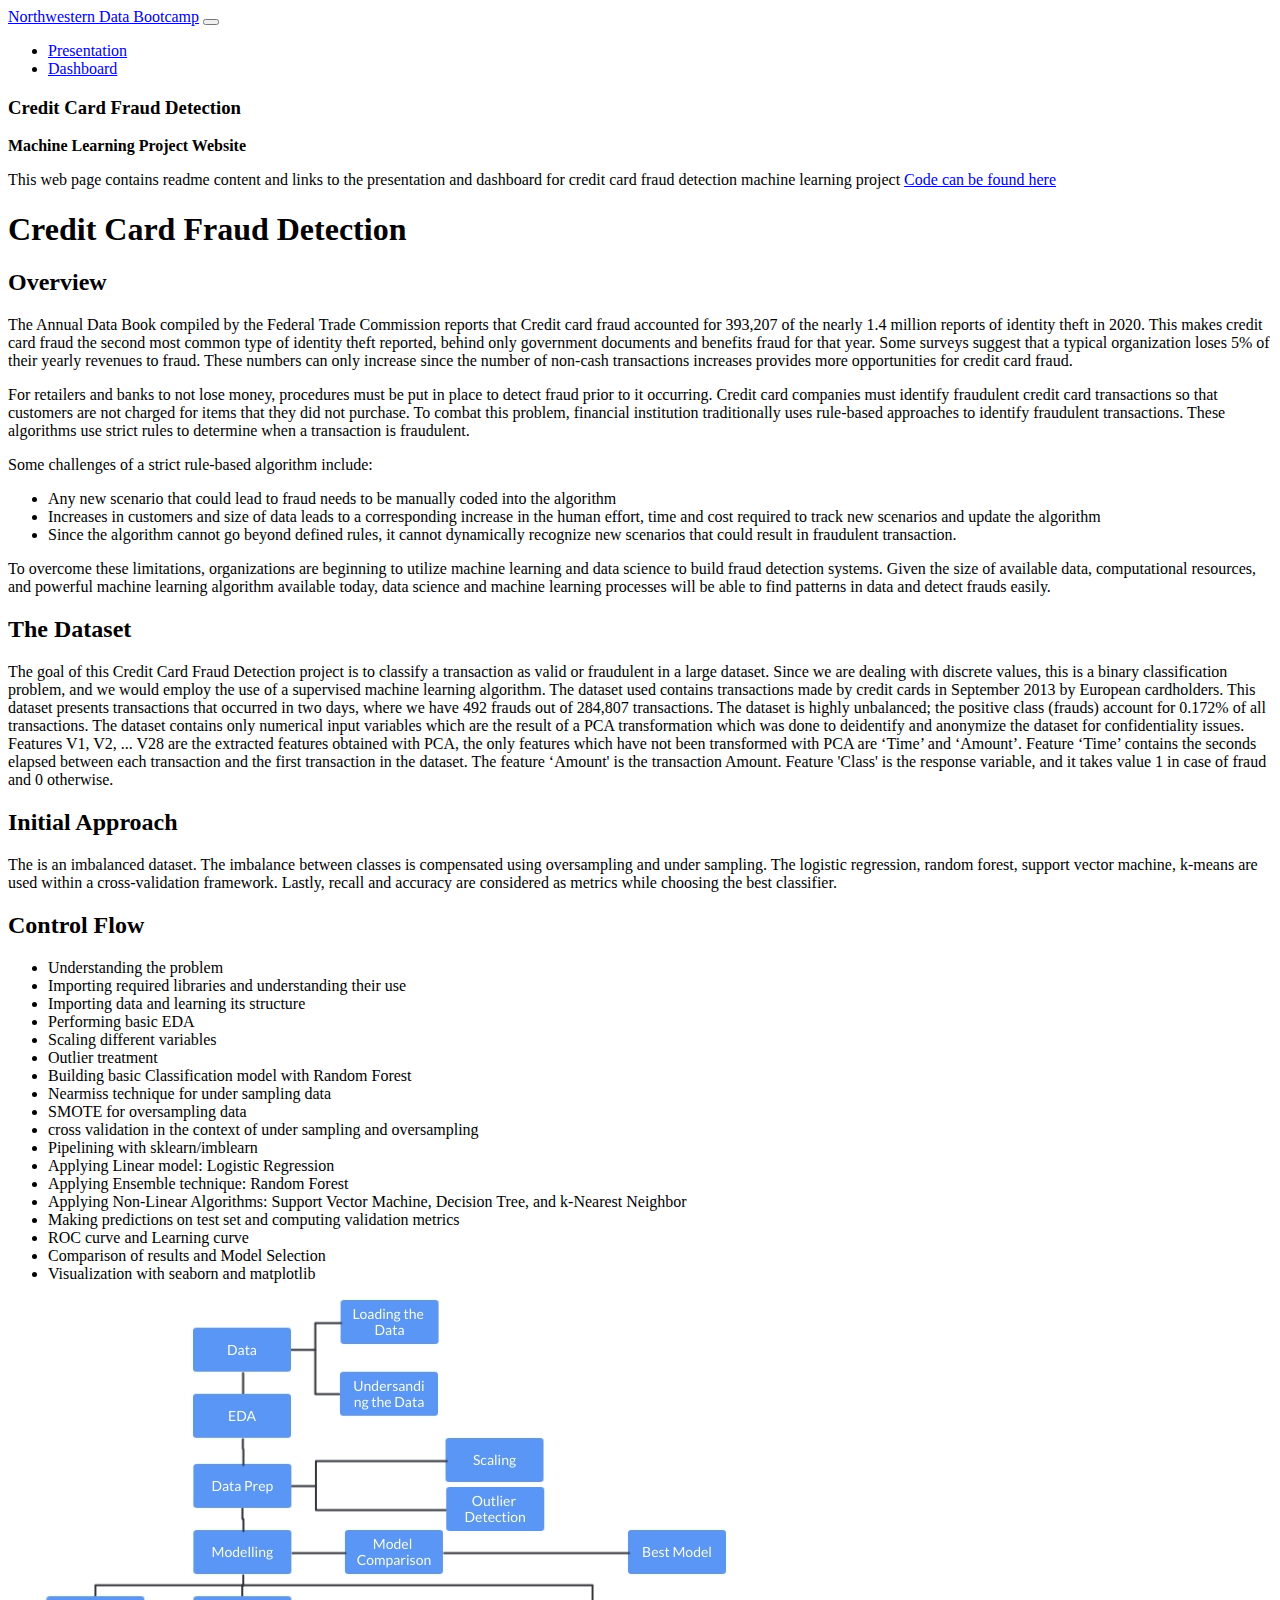
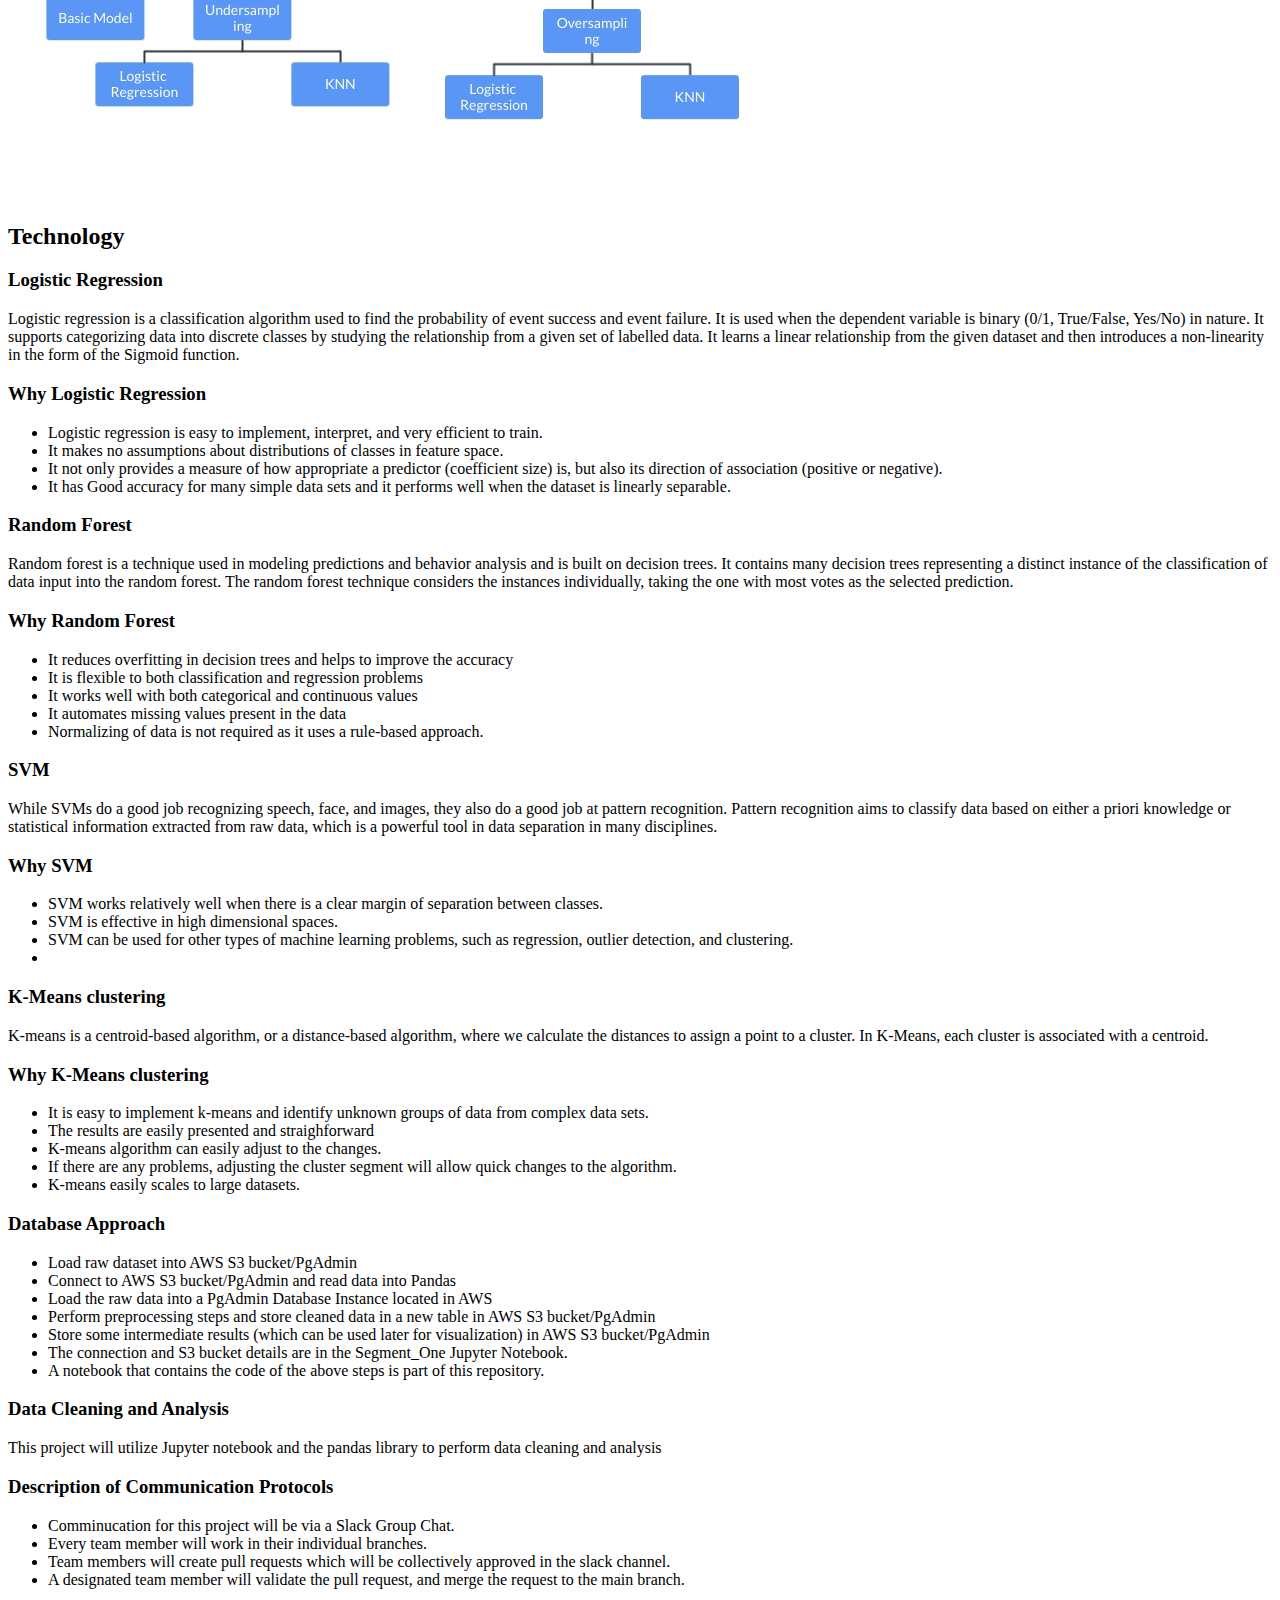
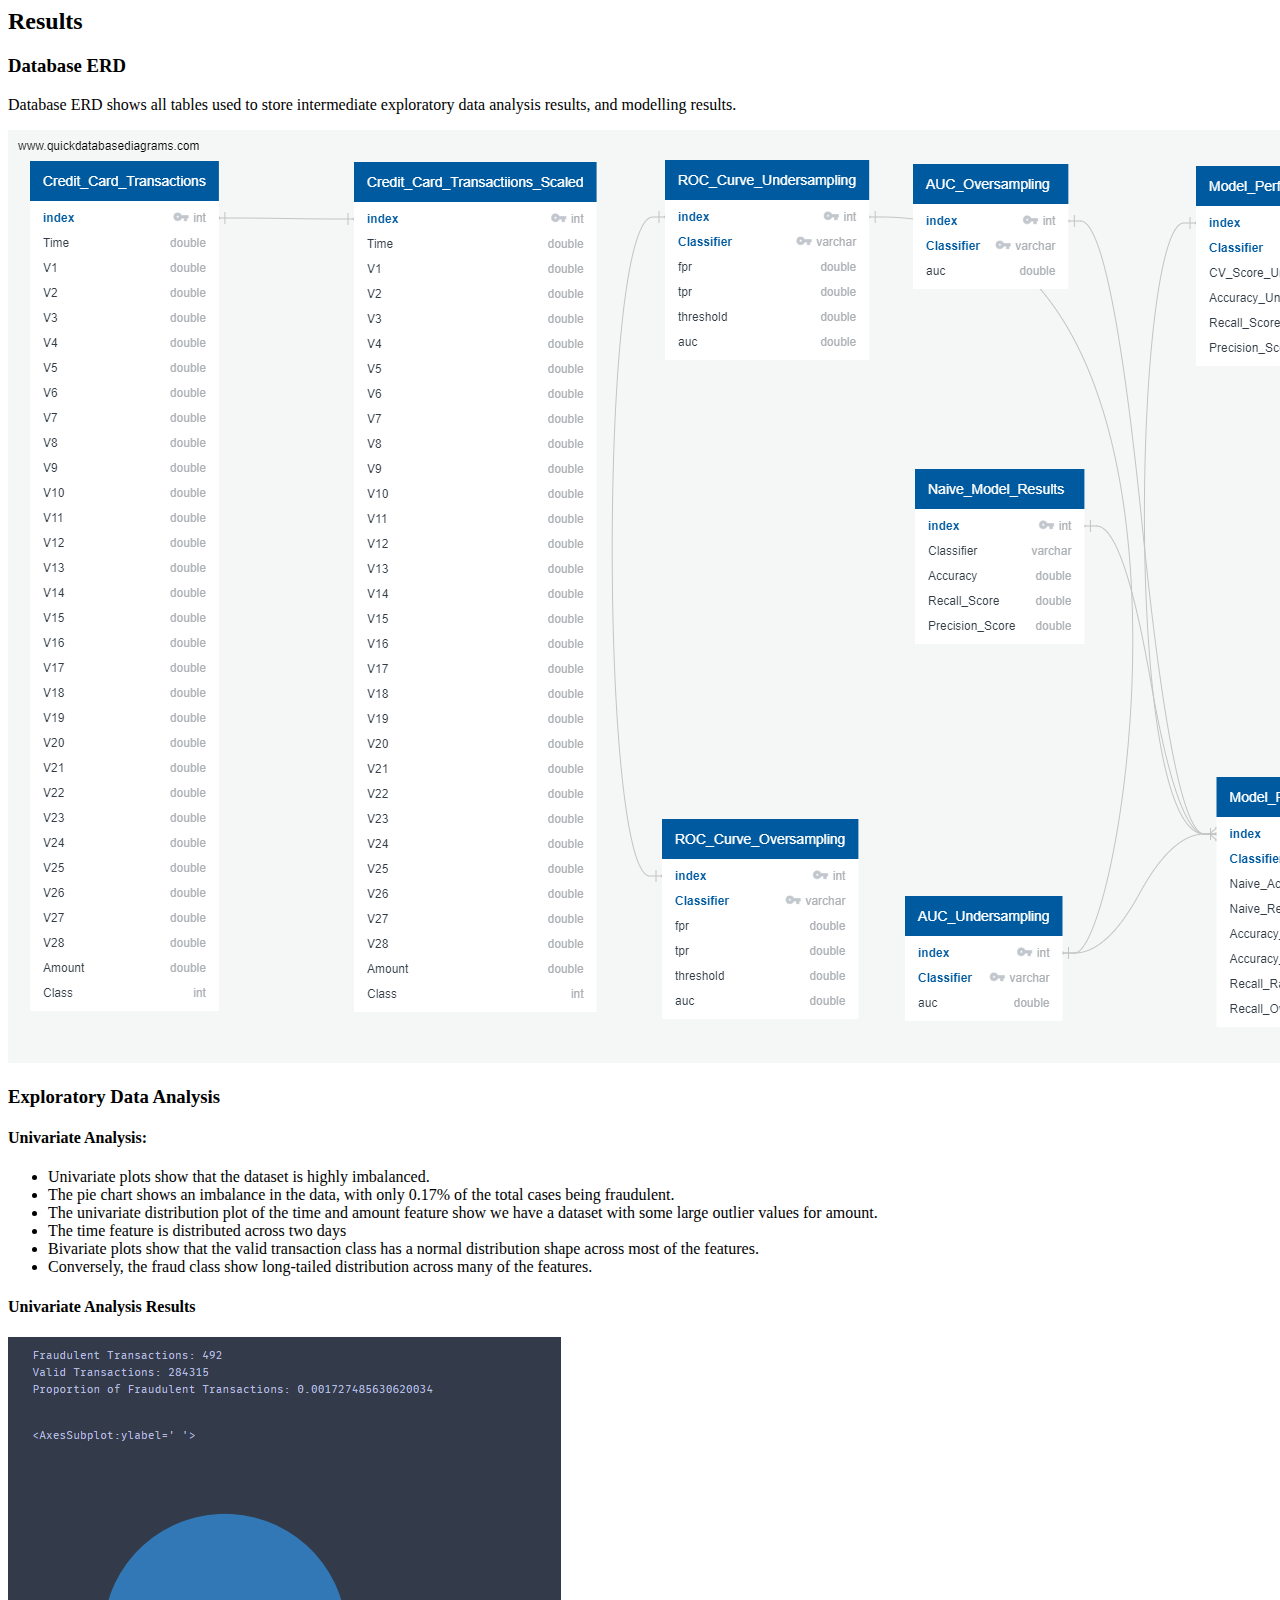
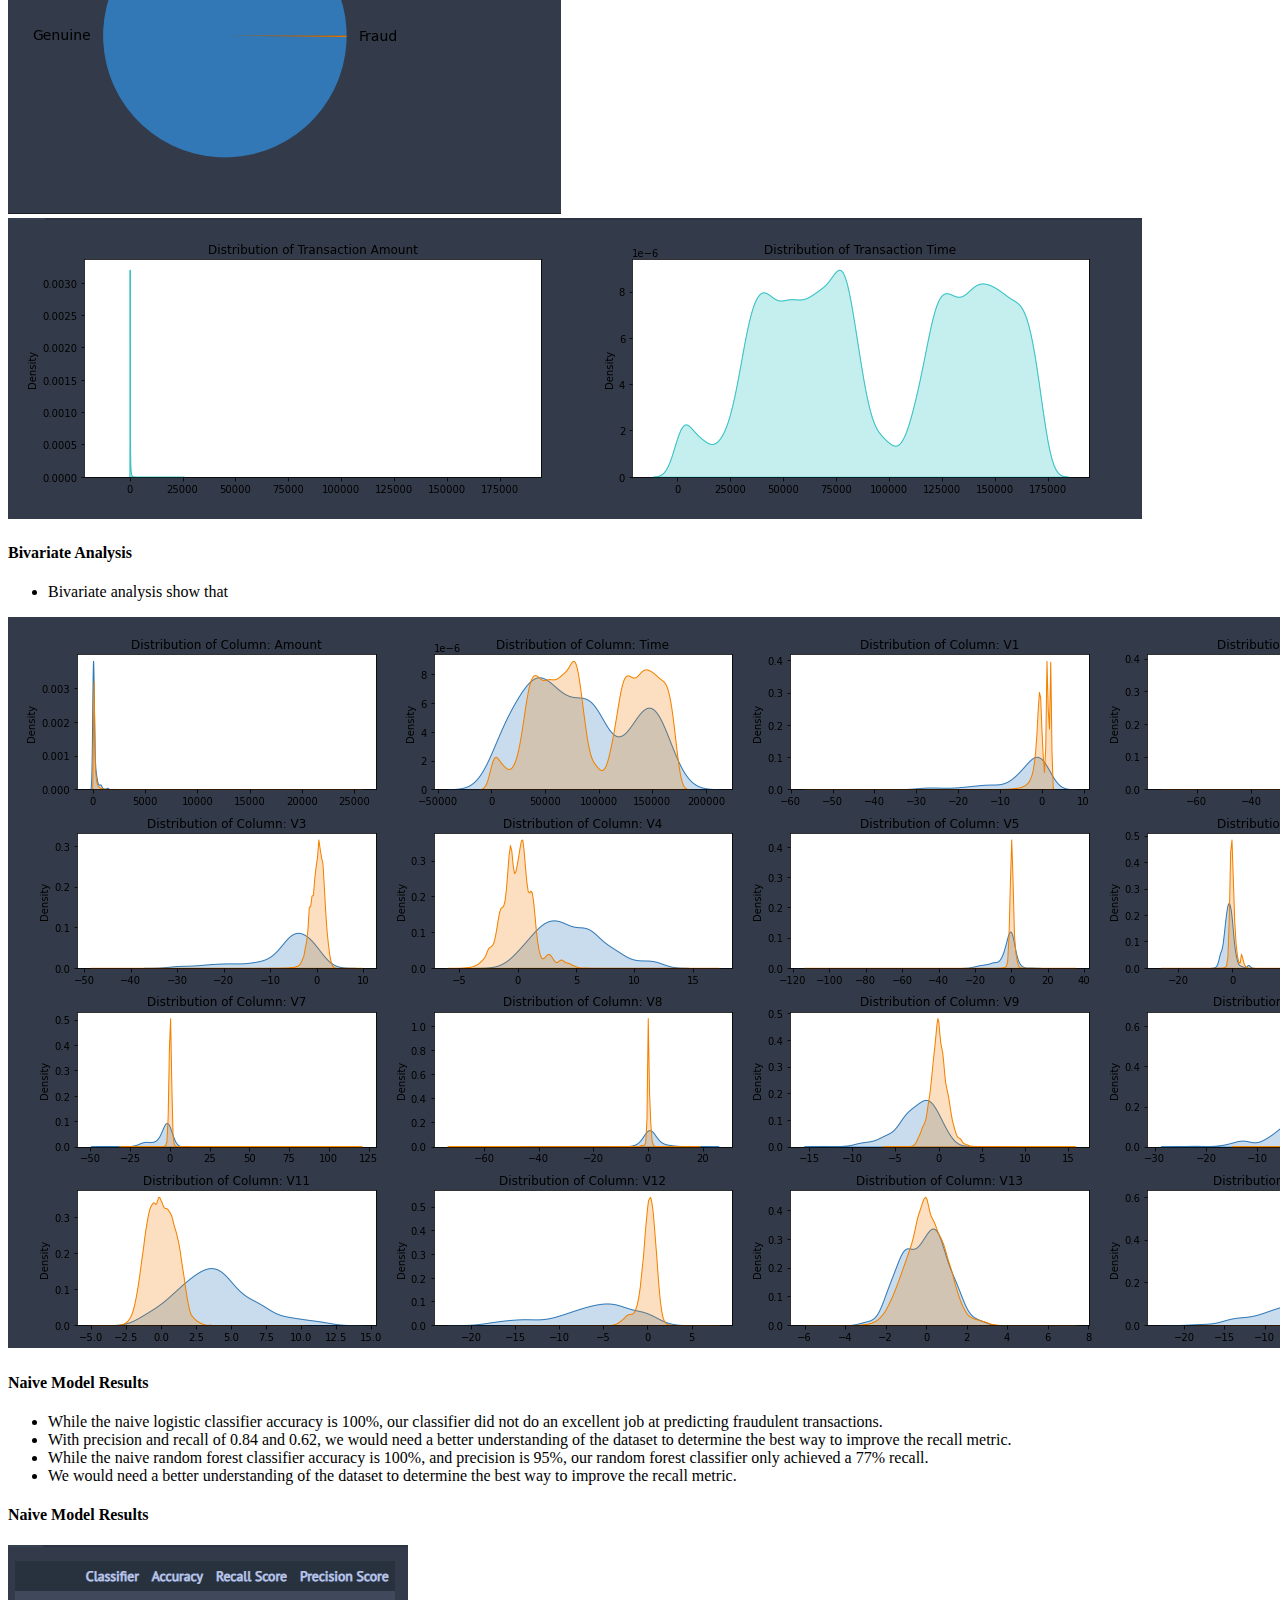
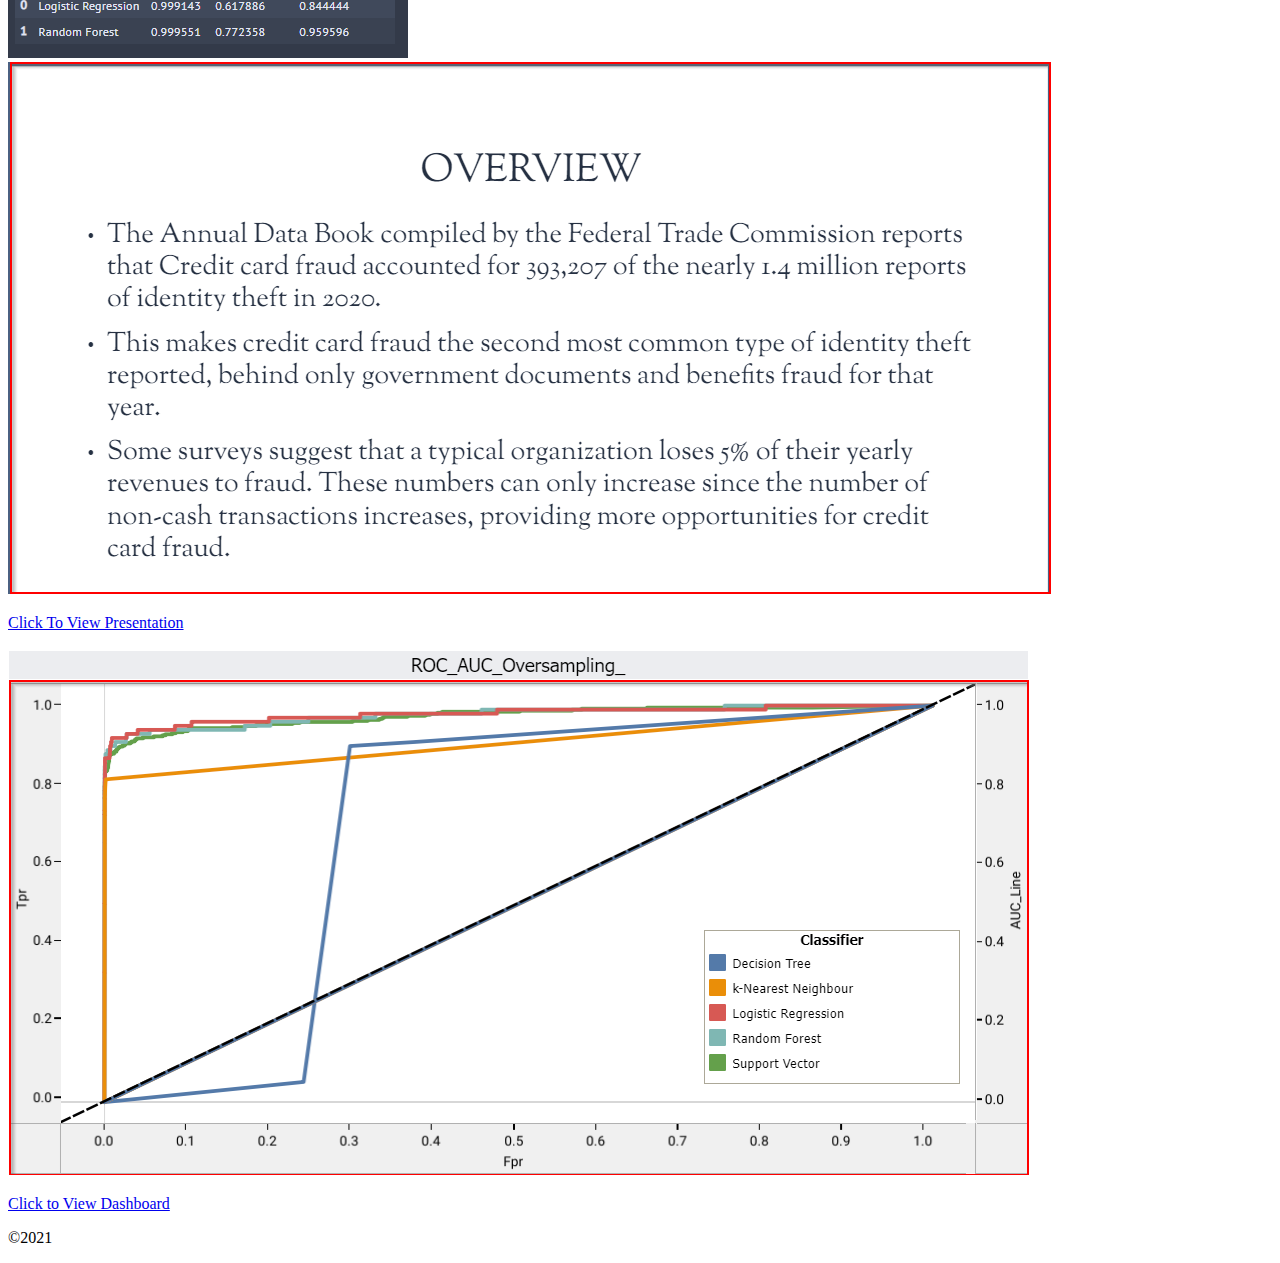
==== index.html @ 4798390d "Update CSS" ====
<!DOCTYPE html>
<html lang="en">
<head>
  <!-- Required meta tags -->
  <meta charset="utf-8">
  <meta name="viewport" content="width=device-width, initial-scale=1, shrink-to-fit=no">

   <!-- Bootstrap/Bootswatch CSS -->
  <!-- <link rel="stylesheet" href="https://bootswatch.com/4/lux/bootstrap.min.css"> -->
  <!-- <link rel="stylesheet" href="https://maxcdn.bootstrapcdn.com/bootstrap/3.3.7/css/bootstrap.min.css"> -->
  <link rel="stylesheet" href="https://bootswatch.com/4/darkly/bootstrap.min.css">
  <link rel="stylesheet" href="https://bootswatch.com/4/slate/bootstrap.min.css">
  <link href="https://fonts.googleapis.com/css?family=Ubuntu" rel="stylesheet">
  <!-- <link rel="stylesheet" type="text/css" href="assets/css/bootstrap.min (2).css"> -->

  <!-- <link rel="shortcut icon" href="/static/favicon.png"> -->

  <title>Machine Learning Project | Northwestern Data Bootcamp</title>
  
</head>
<body>
  <!-- navbar -->
  <nav id="navbar" class="navbar navbar-expand-lg navbar-dark bg-dark sticky-top p-1">
    <div class="container">
      <a class="navbar-brand" href="index.html">Northwestern Data Bootcamp</a>
      <button class="navbar-toggler" type="button" data-toggle="collapse" data-target="#navbarColor02" aria-controls="navbarColor02" aria-expanded="false" aria-label="Toggle navigation" style="">
        <span class="navbar-toggler-icon"></span>
      </button>

      <div class="collapse navbar-collapse" id="navbarColor02">
        <ul class="navbar-nav mr-auto">
          <!-- <li class="nav-item">
            <a id="about-me" class="nav-link" href="/#about">About</a>
          </li> -->
          <!-- <li class="nav-item"> -->
            <!-- <a class="nav-link " href="/topics">Toolkit</a> -->
          <!-- </li> -->
          <li class="nav-item">
            <a class="nav-link " href="https://docs.google.com/presentation/d/1dZFGsjNqBm8g_7548PAecGgwXyDAJgDpwp7bEyCh3jY/edit?usp=sharing">Presentation</a>
          </li>
          <!-- <li class="nav-item">
            <a class="nav-link " href="/music">Music</a>
          </li> -->
          <li class="nav-item">
            <a class="nav-link" href="machine_learning_dashboard.html">Dashboard</a>
          </li>
        </ul>
      </div>
      <!-- <div>
        <ul class="navbar-nav ml-auto">
            <li class="nav-item">
              <a class="github" href="https://github.com/aolayeye" target="_blank">
              <img src="/static/images/github.png" alt="github"></a>  
            </li>
            <li class="nav-item">
              <a class="linkedin" href="https://www.linkedin.com/in/aolayeye/" target="_blank">
              <img src="/static/images/linkedin.png" alt="LinkedIn"></a> 
            </li>
        </ul>
    </div> -->
    </div>
  </nav>
  <script>
  if (document.location.hash==='#about'){
      document.querySelector('#about-me').classList.add('active');
    }
  </script>
  <!-- header -->
  <div class="container">
    <div class="jumbotron text-center py-2 my-2">
      <h3>Credit Card Fraud Detection</h3>
      <p class="lead my-0"><strong>Machine Learning Project Website</strong><p>
      <p class="my-0"><em></em></p>
    </div>
  </div><!-- /header -->

  
<div class="container">
  <p class="lead mt-3">This web page contains readme content and links to the presentation and dashboard for credit card fraud detection machine learning project
    <a href="https://github.com/dsaulsb1/Fraud-Project" target="_blank">Code can be found here</a></p>
  <h1>Credit Card Fraud Detection</h1>
  <h2>Overview</h2>
    <p>
      The Annual Data Book compiled by the Federal Trade Commission reports that Credit card fraud accounted for 393,207 of the nearly 1.4 million reports of identity theft in 2020. 
      This makes credit card fraud the second most common type of identity theft reported, behind only government documents and benefits fraud for that year. 
      Some surveys suggest that a typical organization loses 5% of their yearly revenues to fraud. 
      These numbers can only increase since the number of non-cash transactions increases provides more opportunities for credit card fraud.
  </p>
  For retailers and banks to not lose money, procedures must be put in place to detect fraud prior to it occurring. 
  Credit card companies must identify fraudulent credit card transactions so that customers are not charged for items that they did not purchase. 
  To combat this problem, financial institution traditionally uses rule-based approaches to identify fraudulent transactions. 
  These algorithms use strict rules to determine when a transaction is fraudulent.
  <p>
    Some challenges of a strict rule-based algorithm include:
</p>
<ul>
  <li>Any new scenario that could lead to fraud needs to be manually coded into the algorithm</li>
  <li>Increases in customers and size of data leads to a corresponding increase in the human effort, 
    time and cost required to track new scenarios and update the algorithm</li>
  <li>Since the algorithm cannot go beyond defined rules, 
    it cannot dynamically recognize new scenarios that could result in fraudulent transaction.</li>
</ul>

<p>
  To overcome these limitations, organizations are beginning to utilize machine learning and data science to build fraud detection systems. 
  Given the size of available data, computational resources, and powerful machine learning algorithm available today, 
  data science and machine learning processes will be able to find patterns in data and detect frauds easily.
</p>

<h2>The Dataset</h2>

<p>
  The goal of this Credit Card Fraud Detection project is to classify a transaction as valid or fraudulent in a large dataset. 
  Since we are dealing with discrete values, this is a binary classification problem, and we would employ the use of a supervised machine learning algorithm. 
  The dataset used contains transactions made by credit cards in September 2013 by European cardholders. 
  This dataset presents transactions that occurred in two days, where we have 492 frauds out of 284,807 transactions.

  The dataset is highly unbalanced; the positive class (frauds) account for 0.172% of all transactions. 
  The dataset contains only numerical input variables which are the result of a PCA transformation which was done to deidentify and anonymize the dataset for confidentiality issues. 
  Features V1, V2, ... V28 are the extracted features obtained with PCA, the only features which have not been transformed with PCA are ‘Time’ and ‘Amount’. 
  Feature ‘Time’ contains the seconds elapsed between each transaction and the first transaction in the dataset. 
  The feature ‘Amount' is the transaction Amount. Feature 'Class' is the response variable, and it takes value 1 in case of fraud and 0 otherwise.
</p>

<h2>Initial Approach</h2>

<p>
  The is an imbalanced dataset. The imbalance between classes is compensated using oversampling and under sampling. 
  The logistic regression, random forest, support vector machine, k-means are used within a cross-validation framework. 
  Lastly, recall and accuracy are considered as metrics while choosing the best classifier.
</p>

<h2>Control Flow</h2>
<ul>
  <li>Understanding the problem</li>
  <li>Importing required libraries and understanding their use</li>
  <li>Importing data and learning its structure</li>
  <li>Performing basic EDA</li>
  <li>Scaling different variables</li>
  <li>Outlier treatment</li>
  <li>Building basic Classification model with Random Forest</li>
  <li>Nearmiss technique for under sampling data</li>
  <li>SMOTE for oversampling data</li>
  <li>cross validation in the context of under sampling and oversampling</li>
  <li>Pipelining with sklearn/imblearn</li>
  <li>Applying Linear model: Logistic Regression</li>
  <li>Applying Ensemble technique: Random Forest</li>
  <li>Applying Non-Linear Algorithms: Support Vector Machine, Decision Tree, and k-Nearest Neighbor</li>
  <li>Making predictions on test set and computing validation metrics</li>
  <li>ROC curve and Learning curve</li>
  <li>Comparison of results and Model Selection</li>
  <li>Visualization with seaborn and matplotlib</li>
</ul>
  <img src="images/Solution Workflow.jpg" class="img-fluid" alt="Solution Workflow">
  
  <h2>Technology</h2>

  <h3>Logistic Regression</h3>

  <p>
    Logistic regression is a classification algorithm used to find the probability of event success and event failure. 
    It is used when the dependent variable is binary (0/1, True/False, Yes/No) in nature. 
    It supports categorizing data into discrete classes by studying the relationship from a given set of labelled data. 
    It learns a linear relationship from the given dataset and then introduces a non-linearity in the form of the Sigmoid function.
  </p>

  <h3>Why Logistic Regression</h3>
  <ul>
    <li>Logistic regression is easy to implement, interpret, and very efficient to train.</li>
    <li>It makes no assumptions about distributions of classes in feature space.</li>
    <li>It not only provides a measure of how appropriate a predictor (coefficient size) is, but also 
      its direction of association (positive or negative).</li>
    <li>It has Good accuracy for many simple data sets and it performs well when the dataset is linearly separable.</li>
  </ul>
<h3>Random Forest</h3>
  <p>
    Random forest is a technique used in modeling predictions and behavior analysis and is built on decision trees. 
    It contains many decision trees representing a distinct instance of the classification of data input into the random forest. 
    The random forest technique considers the instances individually, taking the one with most votes as the selected prediction.
  </p>

  <h3>Why Random Forest</h3>
  <ul>
    <li>It reduces overfitting in decision trees and helps to improve the accuracy</li>
    <li>It is flexible to both classification and regression problems</li>
    <li>It works well with both categorical and continuous values</li>
    <li>It automates missing values present in the data</li>
    <li>Normalizing of data is not required as it uses a rule-based approach.</li>
  </ul>
  <h3>SVM</h3>
  <p>While SVMs do a good job recognizing speech, face, and images, they also do a good job at pattern recognition. 
    Pattern recognition aims to classify data based on either a priori knowledge or statistical information extracted from raw data, 
    which is a powerful tool in data separation in many disciplines.</p>

  <h3>Why SVM</h3>
  <ul>
    <li>SVM works relatively well when there is a clear margin of separation between classes.</li>
    <li>SVM is effective in high dimensional spaces.</li>
    <li>SVM can be used for other types of machine learning problems, such as regression, outlier detection, 
      and clustering.</li>
      <li></li>
  </ul>

  <h3>K-Means clustering</h3>
  <p>
    K-means is a centroid-based algorithm, or a distance-based algorithm, where we calculate the distances to assign a point to a cluster. 
    In K-Means, each cluster is associated with a centroid.
  </p>

  <h3>Why K-Means clustering</h3>
  <ul>
    <li>It is easy to implement k-means and identify unknown groups of data from complex data sets.</li>
    <li>The results are easily presented and straighforward</li>
    <li>K-means algorithm can easily adjust to the changes.</li>
    <li>If there are any problems, adjusting the cluster segment will allow quick changes to the algorithm.</li>
    <li> K-means easily scales to large datasets.</li>
  </ul>

  <h3>Database Approach</h3>
  <ul>
    <li>Load raw dataset into AWS S3 bucket/PgAdmin</li>
    <li>Connect to AWS S3 bucket/PgAdmin and read data into Pandas</li>
    <li>Load the raw data into a PgAdmin Database Instance located in AWS</li>
    <li>Perform preprocessing steps and store cleaned data in a new table in AWS S3 bucket/PgAdmin</li>
    <li>Store some intermediate results (which can be used later for visualization) in AWS S3 bucket/PgAdmin</li>
    <li>The connection and S3 bucket details are in the Segment_One Jupyter Notebook.</li>
    <li>A notebook that contains the code of the above steps is part of this repository.</li>
  </ul>

  <h3>Data Cleaning and Analysis</h3>
  <p>
    This project will utilize Jupyter notebook and the pandas library to perform data cleaning and analysis
  </p>
  <h3>Description of Communication Protocols</h3>
  <ul>
    <li>Comminucation for this project will be via a Slack Group Chat.</li>
    <li>Every team member will work in their individual branches.</li>
    <li>Team members will create pull requests which will be collectively approved in the slack channel.</li>
    <li>A designated team member will validate the pull request, and merge the request to the main branch.</li>
  </ul>

  <h2>Results</h2>
  <h3>Database ERD</h3>
  <p>Database ERD shows all tables used to store intermediate exploratory data analysis results, and modelling results.</p>

  <img src="images/Segment_Three_ERD.png" class="img-fluid" alt="Database ERD">
  
  <h3>Exploratory Data Analysis</h3>
  <h4>Univariate Analysis: </h4>
  <ul>
    <li>Univariate plots show that the dataset is highly imbalanced.</li>
    <li>The pie chart shows an imbalance in the data, with only 0.17% of the total cases being fraudulent.</li>
    <li>The univariate distribution plot of the time and amount feature show we have a dataset with some 
      large outlier values for amount.</li>
    <li>The time feature is distributed across two days</li>
    <li>Bivariate plots show that the valid transaction class has a normal distribution shape across most 
      of the features.</li>
    <li>Conversely, the fraud class show long-tailed distribution across many of the features.</li>
  </ul>

  <h4>Univariate Analysis Results</h4>
  <img src="images/Result_Pie_Chart.png" class="img-fluid" alt="pie chart">
  <img src="images/Univariate_Analysis_Time_Amount_Distribution.png" class="img-fluid" alt="Time_Amount_Distributions">
  
  <h4>Bivariate Analysis</h4>
  <ul>
    <li>Bivariate analysis show that </li>
  </ul>
  <img src="images/Bivariate_Analysis_Distr_Plots.png" class="img-fluid" alt="Dist Plots">
    
<h4>Naive Model Results</h4>
<ul>
  <li>While the naive logistic classifier accuracy is 100%, our classifier did not do an excellent job at 
    predicting fraudulent transactions. </li>
  <li>With precision and recall of 0.84 and 0.62, we would need a better understanding of the dataset to 
    determine the best way to improve the recall metric.</li>
  <li>While the naive random forest classifier accuracy is 100%, and precision is 95%, our random forest 
    classifier only achieved a 77% recall.</li>
  <li>We would need a better understanding of the dataset to determine the best way to improve the 
    recall metric.</li>
</ul>

<h4>Naive Model Results</h4>
<img src="images/Naive_Model_Results.png" class="img-fluid" alt="Naive Model">


<div class="card-deck my-5">
  <div class="card bg-dark">
  <a href="https://docs.google.com/presentation/d/1YPocUavsIOVbuCXFfXY8SuM24nU_zGa_/edit?usp=sharing&ouid=110954296916953804309&rtpof=true&sd=true">
    <img class="card-img-top" src="images/presentation2021.png" alt="Presentation">
    <div class="card-body">
      <p class="card-title text-white">Click To View Presentation</p>
      
    </div>
  </a>
</div>


  <div class="card bg-dark">
  <a href="machine_learning_dashboard.html">
    <img class="card-img-top" src="images/dashboard2021.png" alt="Tableau Dashboard">
    <div class="card-body">
      <p class="card-title text-white">Click to View Dashboard</p>
    </div>
  </a>
</div>

</div>

  
</div><!-- /container -->


  <!-- footer -->
  <nav class="navbar navbar-dark bg-dark p-1 mt-5">
    <p class="mx-auto py-0">©2021</p>
  </nav>

  <!-- jQuery first, then Popper.js, then Bootstrap JS -->
  <script src="https://code.jquery.com/jquery-3.3.1.slim.min.js" integrity="sha384-q8i/X+965DzO0rT7abK41JStQIAqVgRVzpbzo5smXKp4YfRvH+8abtTE1Pi6jizo" crossorigin="anonymous"></script>
  <script src="https://cdnjs.cloudflare.com/ajax/libs/popper.js/1.14.3/umd/popper.min.js" integrity="sha384-ZMP7rVo3mIykV+2+9J3UJ46jBk0WLaUAdn689aCwoqbBJiSnjAK/l8WvCWPIPm49" crossorigin="anonymous"></script>
  <script src="https://stackpath.bootstrapcdn.com/bootstrap/4.1.1/js/bootstrap.min.js" integrity="sha384-smHYKdLADwkXOn1EmN1qk/HfnUcbVRZyYmZ4qpPea6sjB/pTJ0euyQp0Mk8ck+5T" crossorigin="anonymous"></script>


</body>
</html>
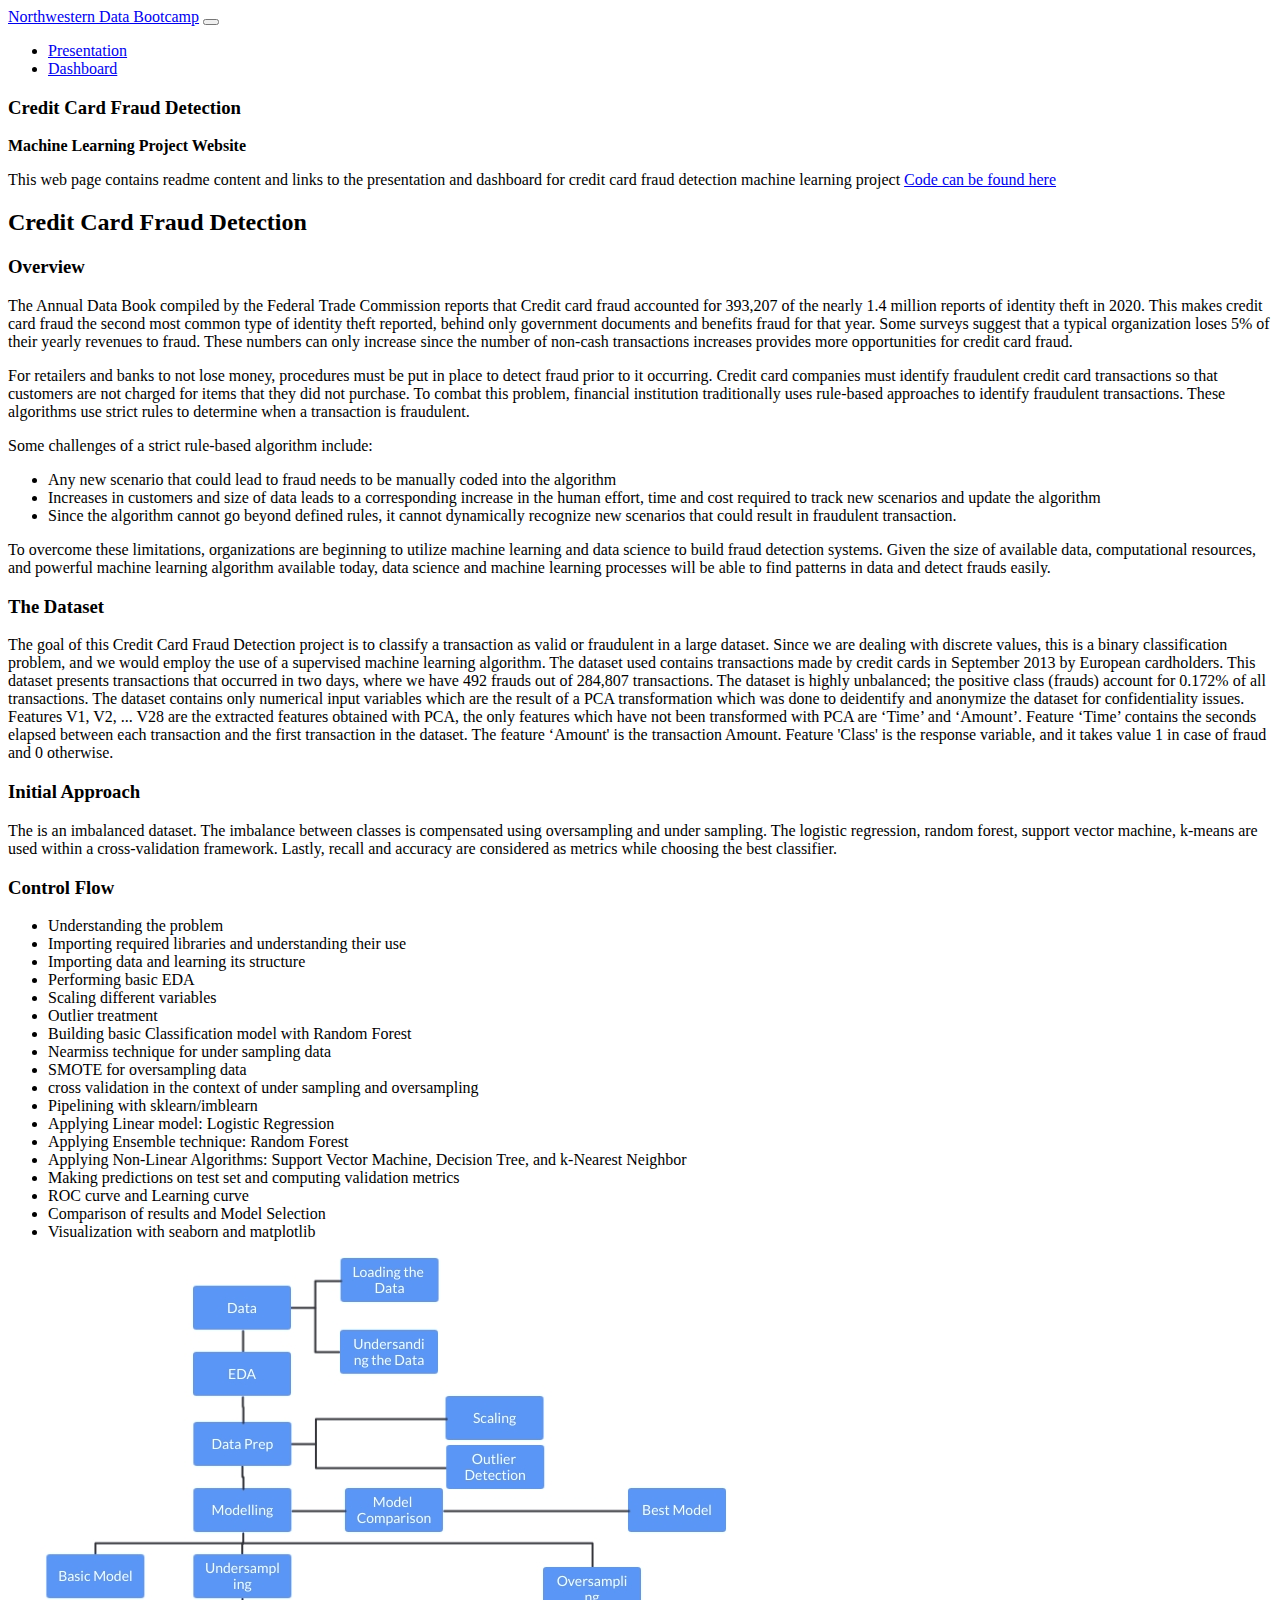
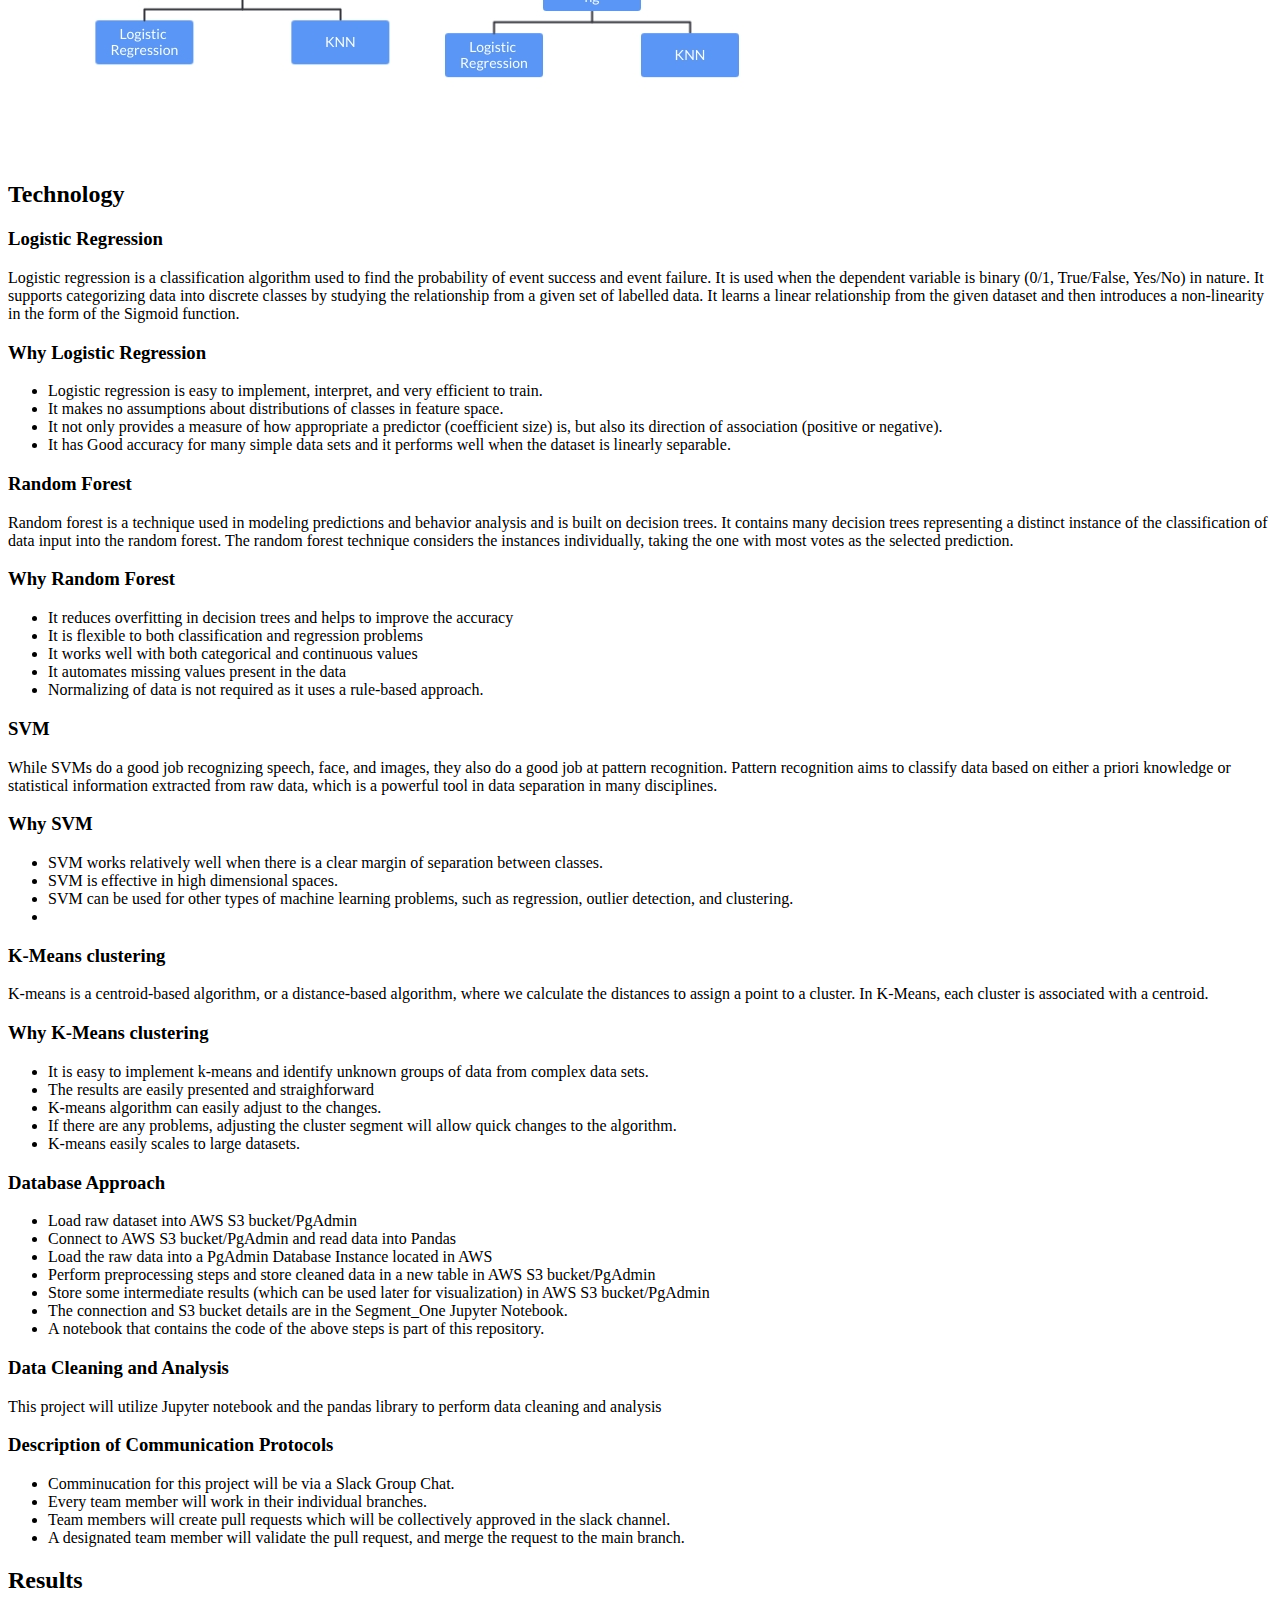
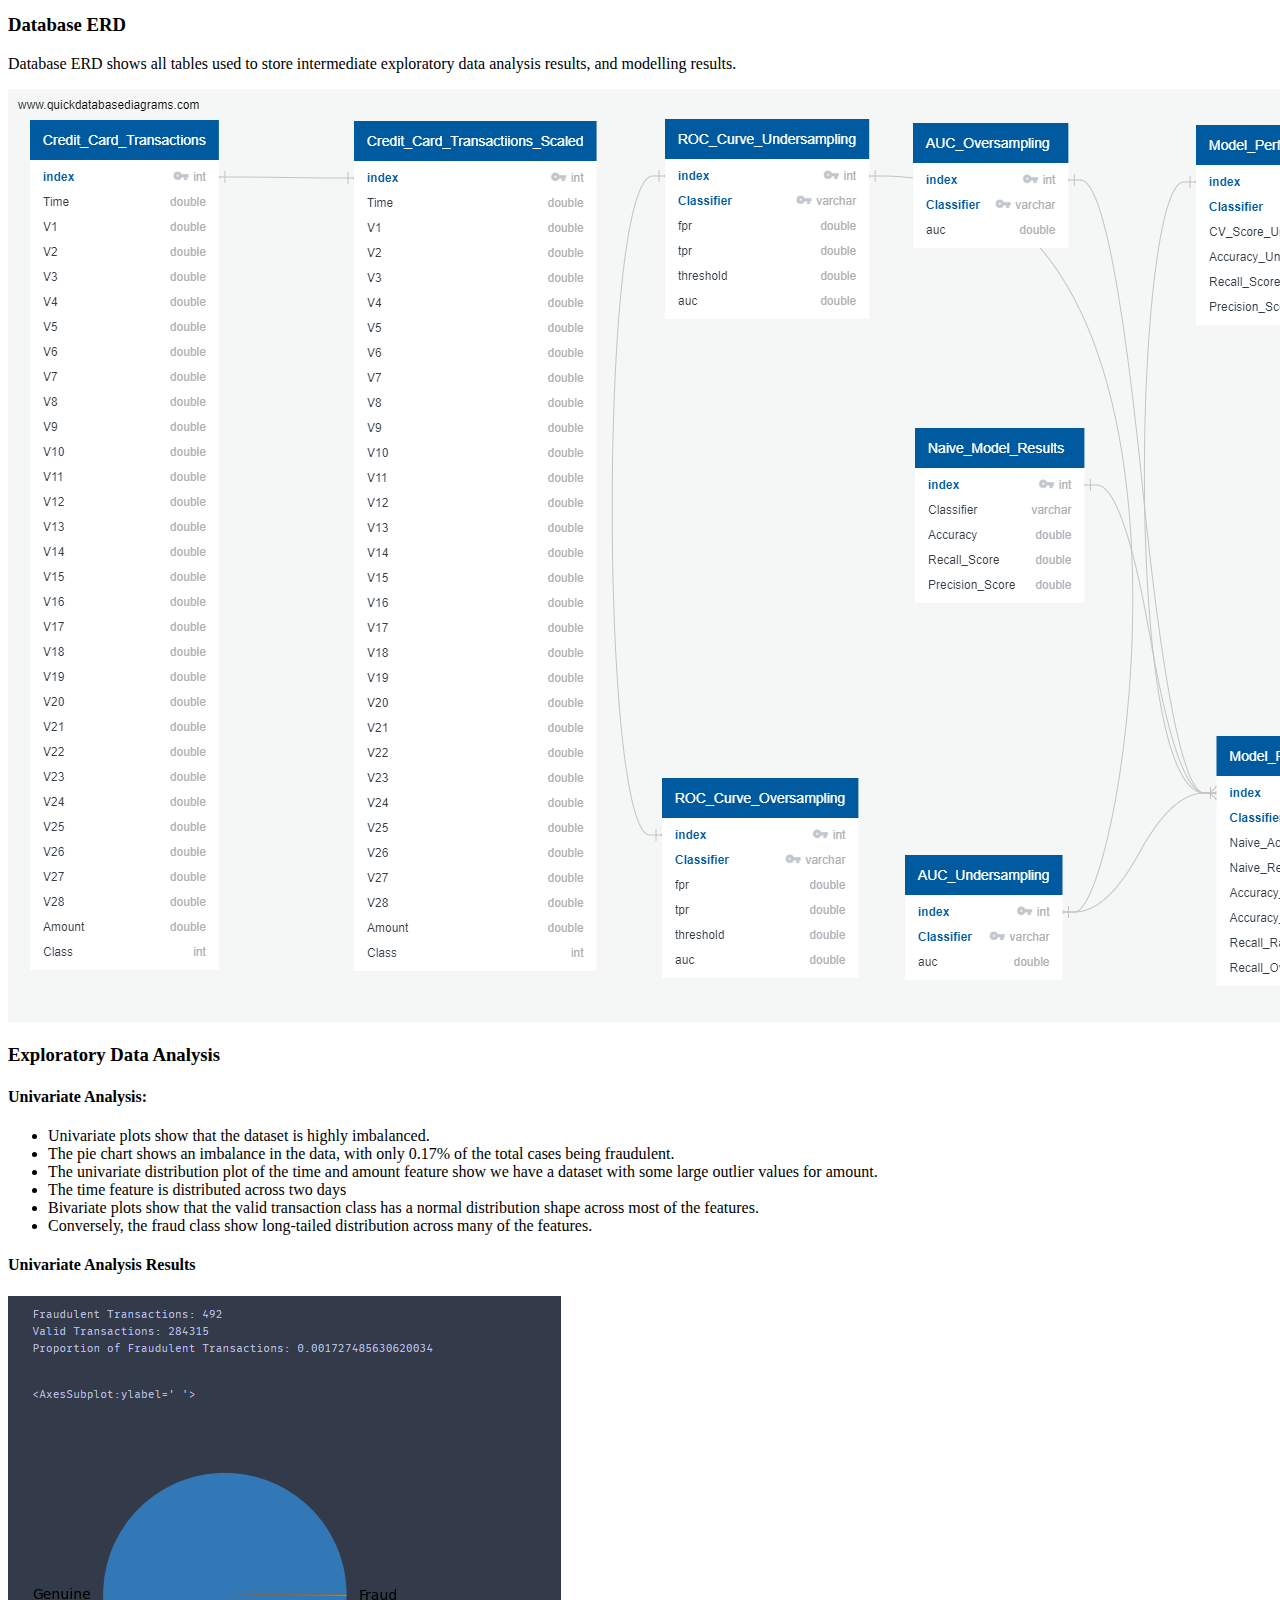
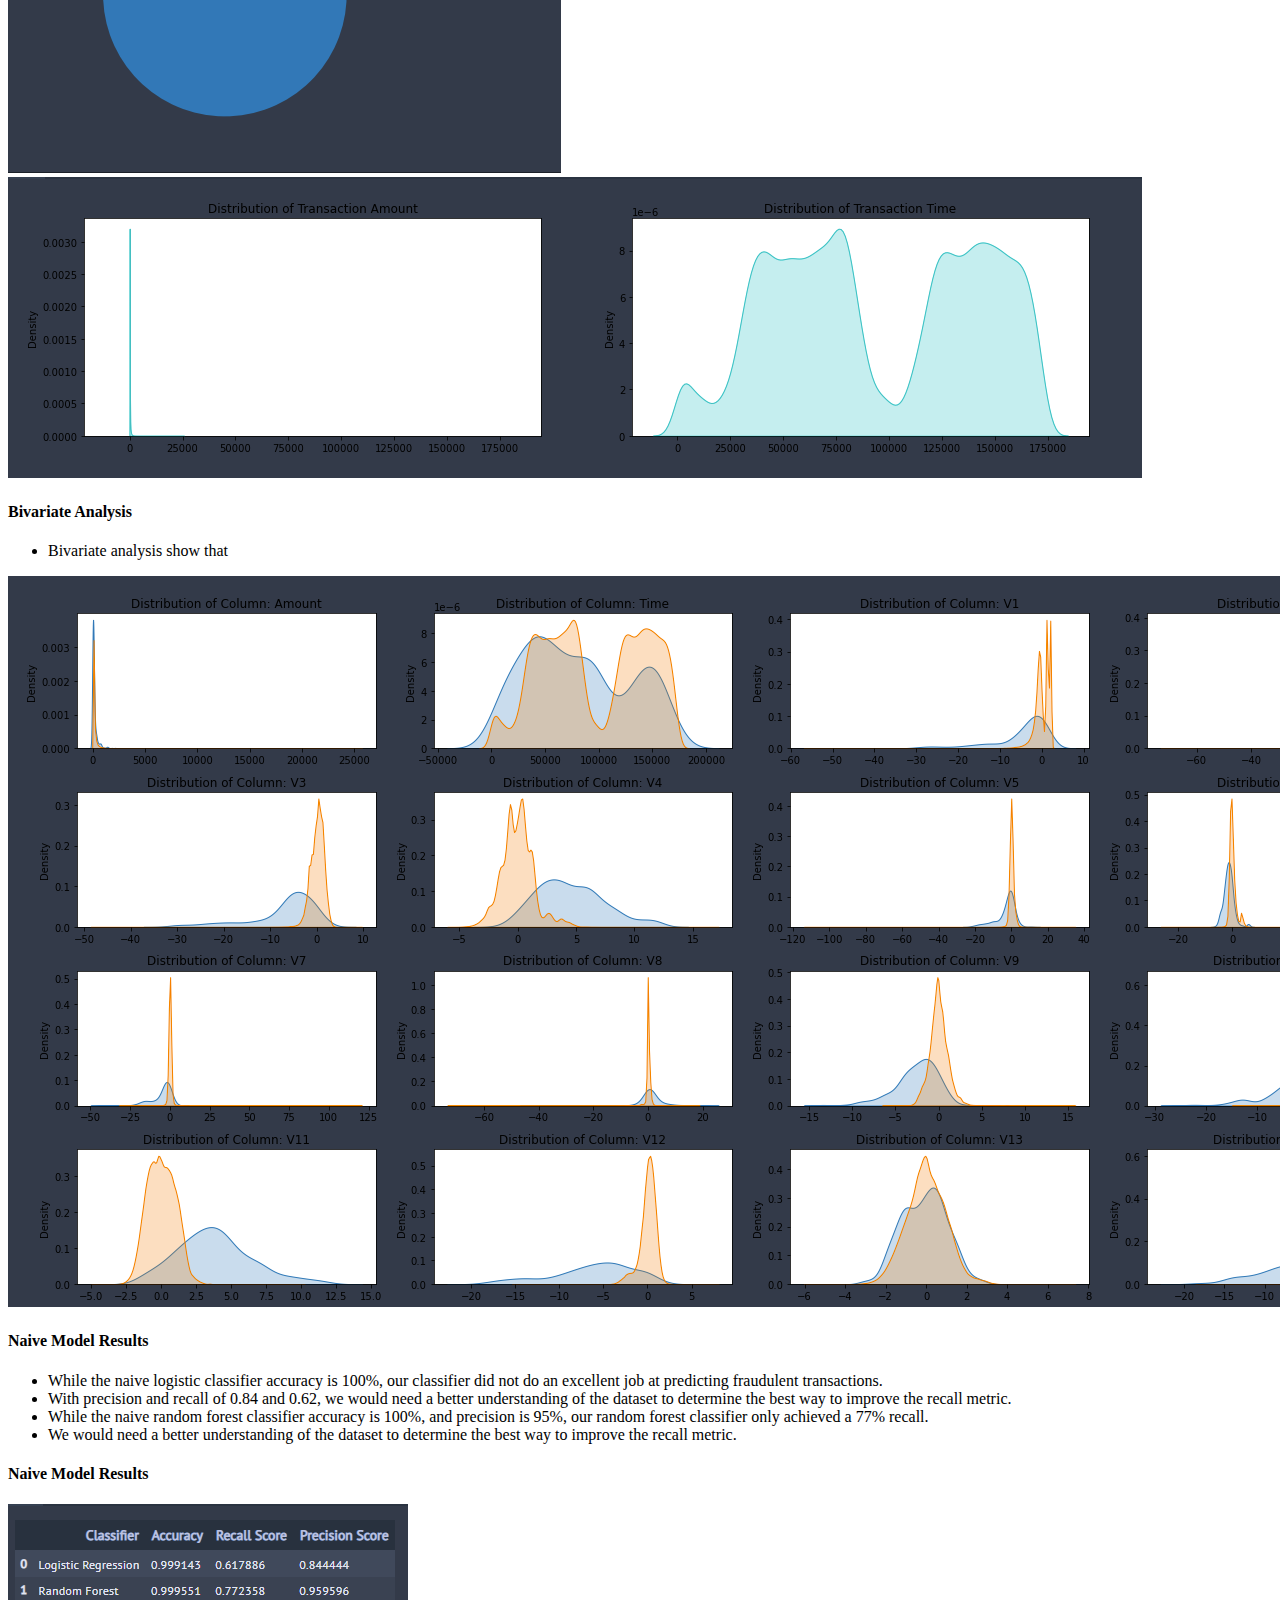
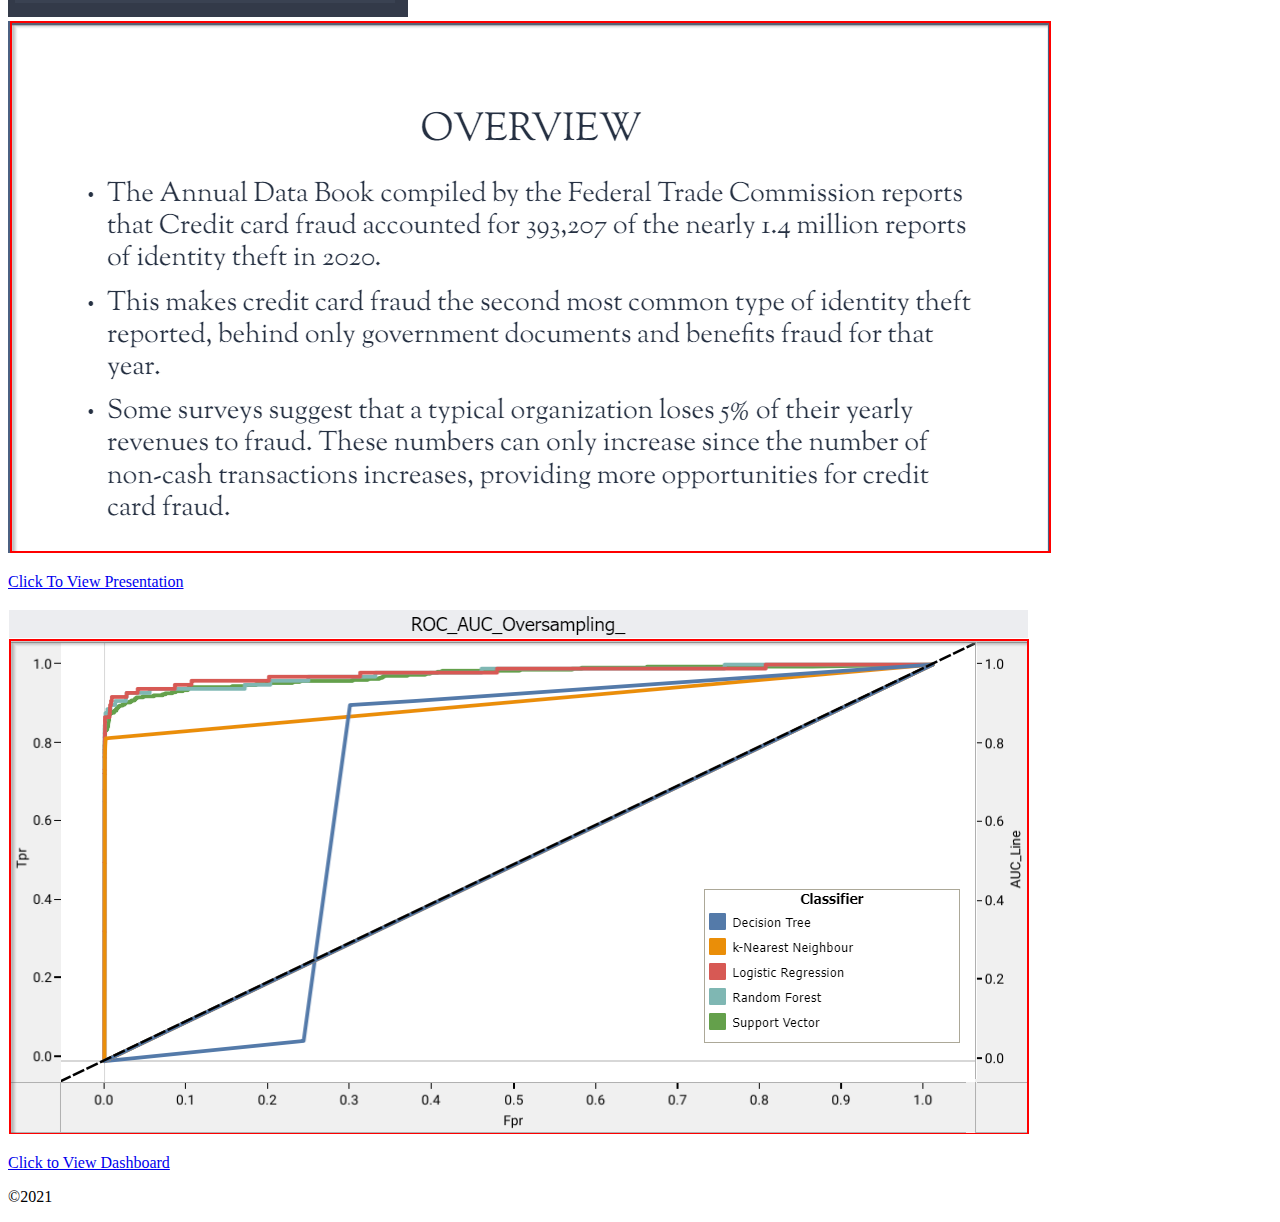
==== commit 1368bffd: "Update index.html" ====
--- a/index.html
+++ b/index.html
@@ -10,7 +10,7 @@
   <!-- <link rel="stylesheet" href="https://bootswatch.com/4/lux/bootstrap.min.css"> -->
   <!-- <link rel="stylesheet" href="https://maxcdn.bootstrapcdn.com/bootstrap/3.3.7/css/bootstrap.min.css"> -->
   <link rel="stylesheet" href="https://bootswatch.com/4/darkly/bootstrap.min.css">
-  <link rel="stylesheet" href="https://bootswatch.com/4/slate/bootstrap.min.css">
+  <!-- <link rel="stylesheet" href="https://bootswatch.com/4/slate/bootstrap.min.css"> -->
   <link href="https://fonts.googleapis.com/css?family=Ubuntu" rel="stylesheet">
   <!-- <link rel="stylesheet" type="text/css" href="assets/css/bootstrap.min (2).css"> -->
 
@@ -79,8 +79,8 @@
 <div class="container">
   <p class="lead mt-3">This web page contains readme content and links to the presentation and dashboard for credit card fraud detection machine learning project
     <a href="https://github.com/dsaulsb1/Fraud-Project" target="_blank">Code can be found here</a></p>
-  <h1>Credit Card Fraud Detection</h1>
-  <h2>Overview</h2>
+  <h2>Credit Card Fraud Detection</h2>
+  <h3>Overview</h3>
     <p>
       The Annual Data Book compiled by the Federal Trade Commission reports that Credit card fraud accounted for 393,207 of the nearly 1.4 million reports of identity theft in 2020. 
       This makes credit card fraud the second most common type of identity theft reported, behind only government documents and benefits fraud for that year. 
@@ -108,7 +108,7 @@
   data science and machine learning processes will be able to find patterns in data and detect frauds easily.
 </p>
 
-<h2>The Dataset</h2>
+<h3>The Dataset</h3>
 
 <p>
   The goal of this Credit Card Fraud Detection project is to classify a transaction as valid or fraudulent in a large dataset. 
@@ -123,7 +123,7 @@
   The feature ‘Amount' is the transaction Amount. Feature 'Class' is the response variable, and it takes value 1 in case of fraud and 0 otherwise.
 </p>
 
-<h2>Initial Approach</h2>
+<h3>Initial Approach</h3>
 
 <p>
   The is an imbalanced dataset. The imbalance between classes is compensated using oversampling and under sampling. 
@@ -131,7 +131,7 @@
   Lastly, recall and accuracy are considered as metrics while choosing the best classifier.
 </p>
 
-<h2>Control Flow</h2>
+<h3>Control Flow</h3>
 <ul>
   <li>Understanding the problem</li>
   <li>Importing required libraries and understanding their use</li>
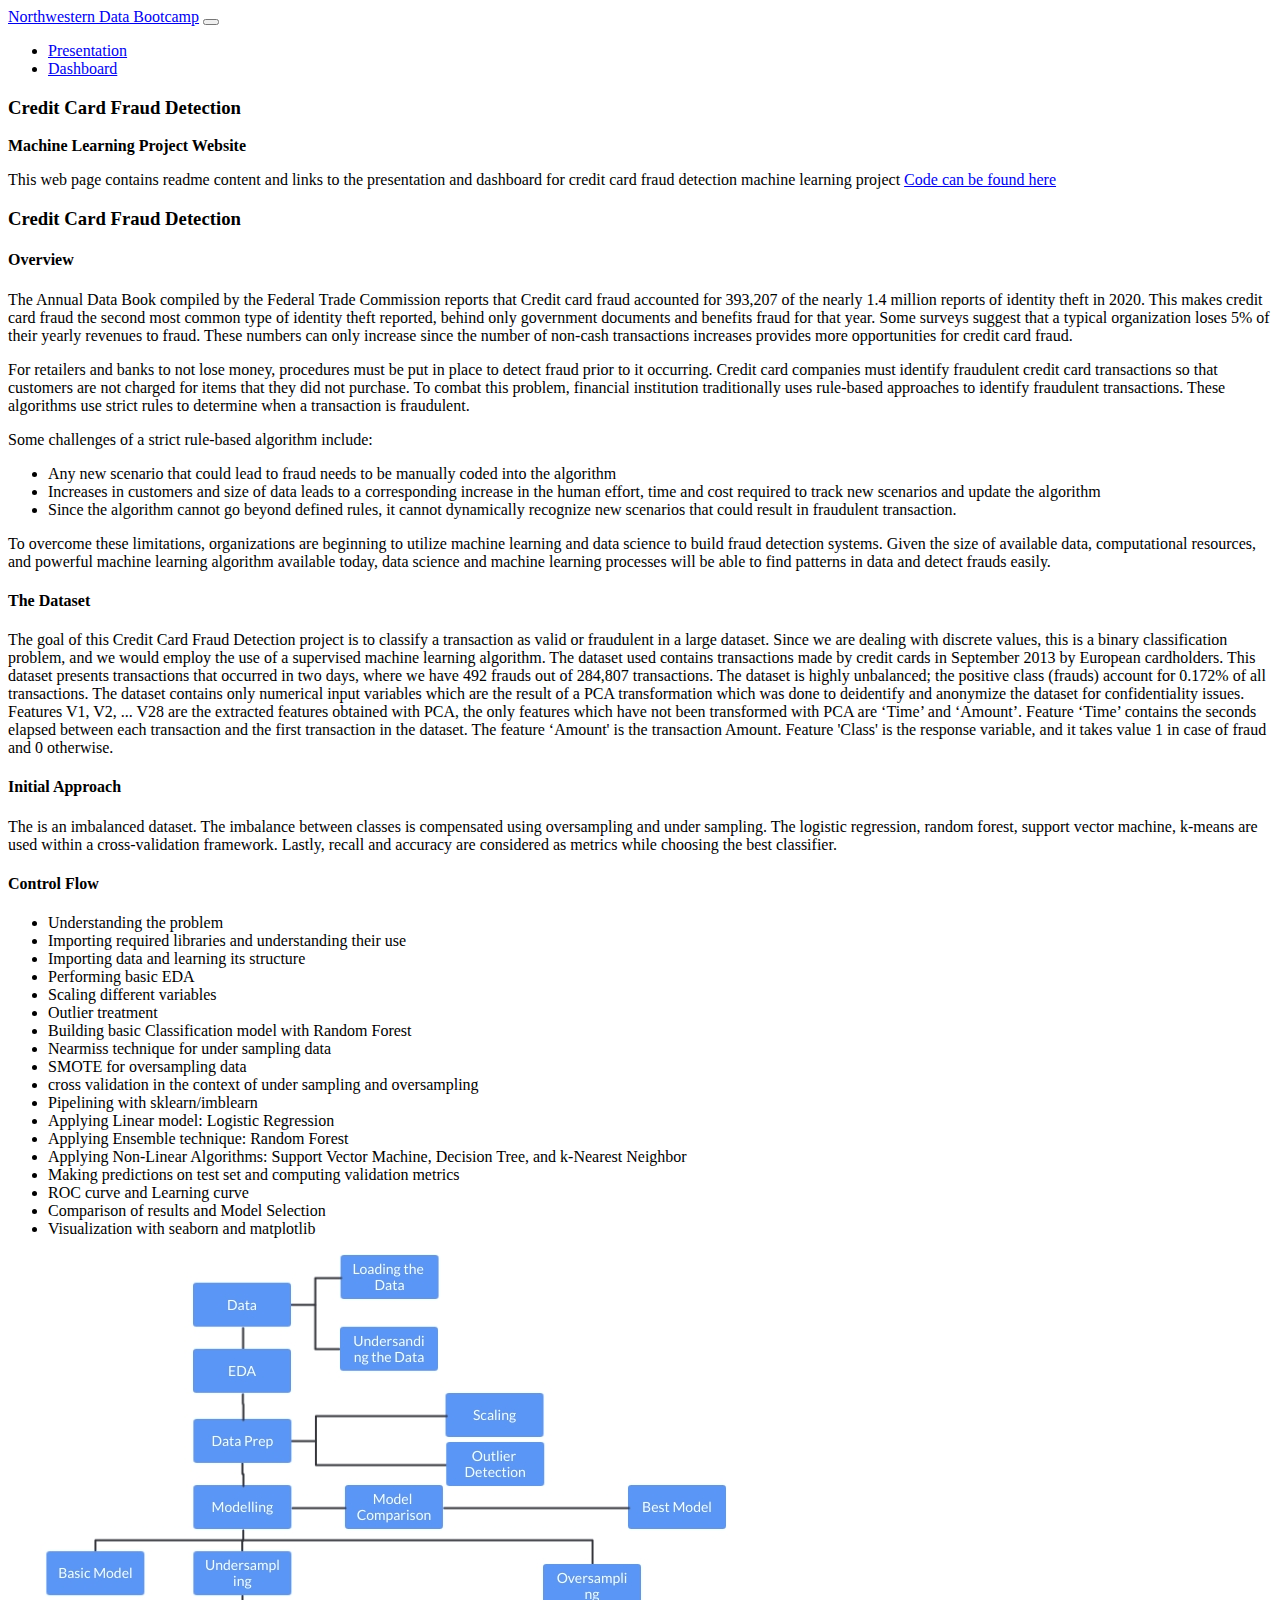
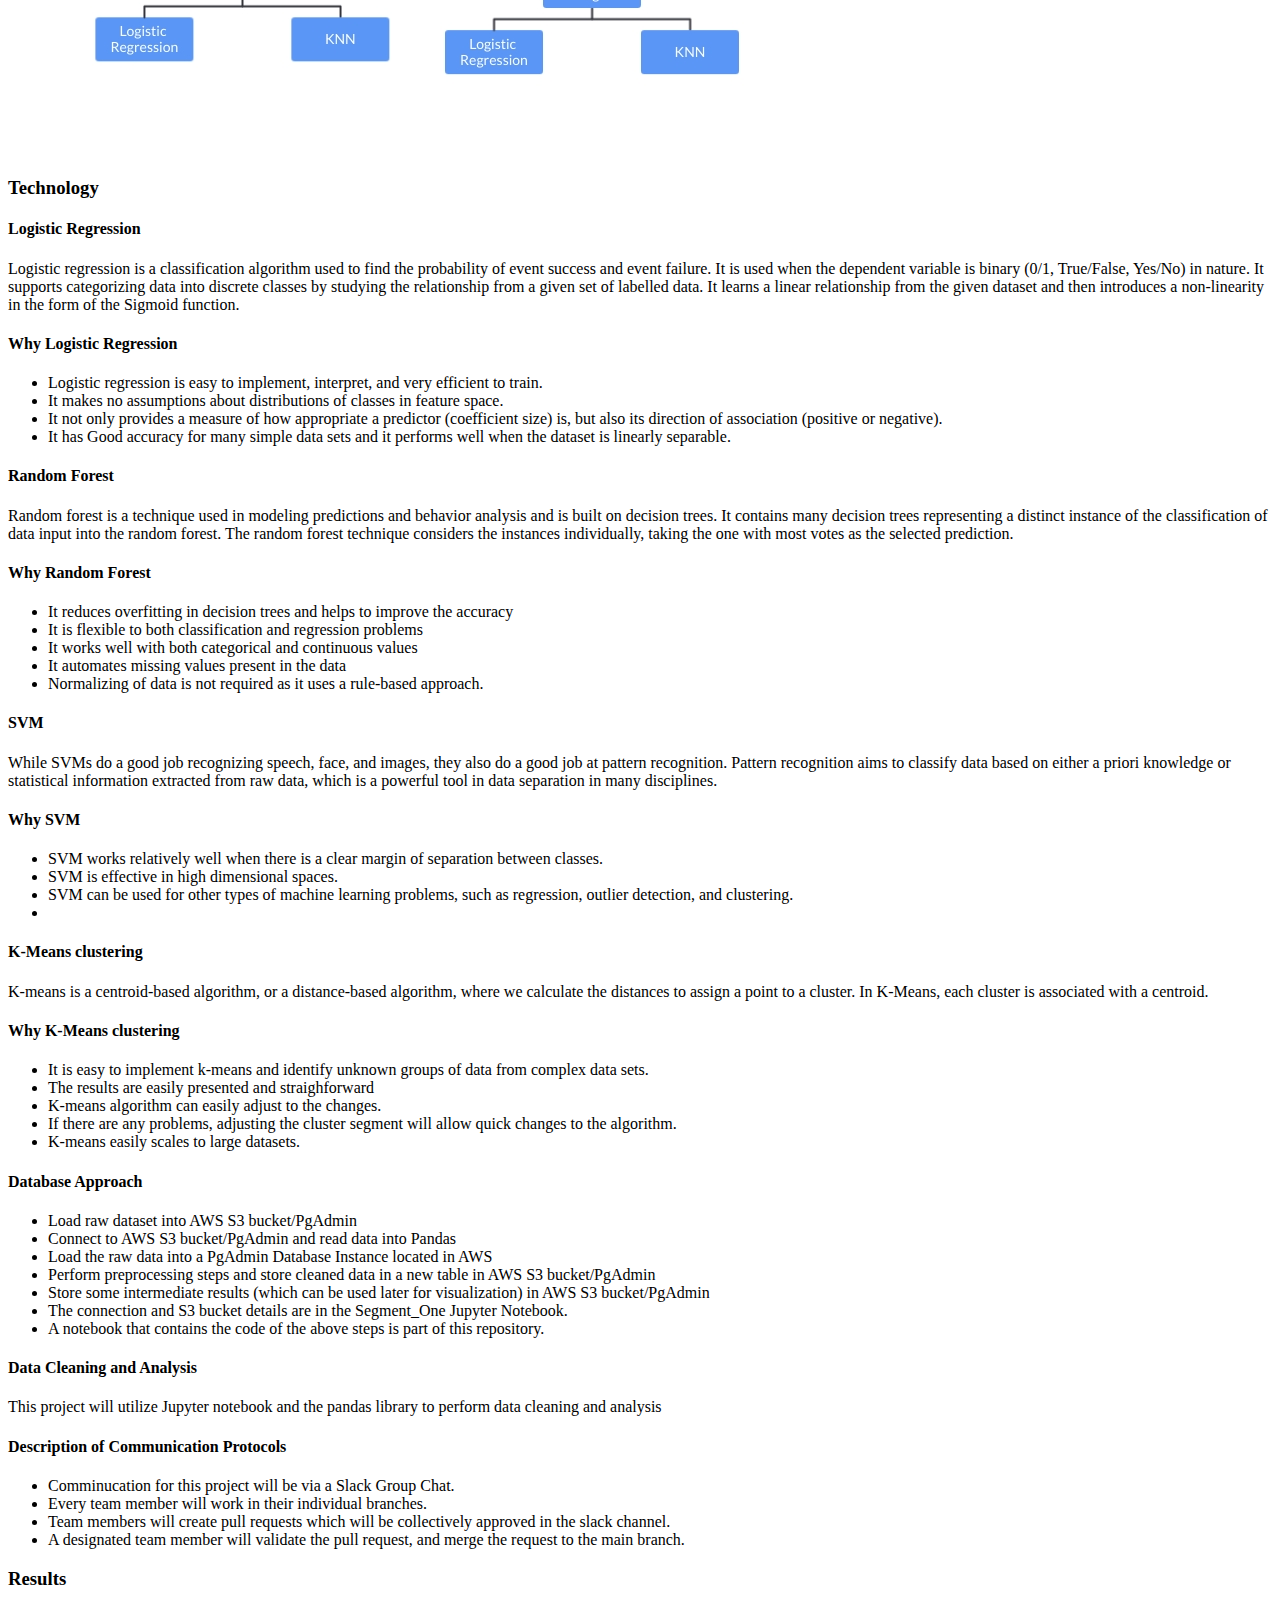
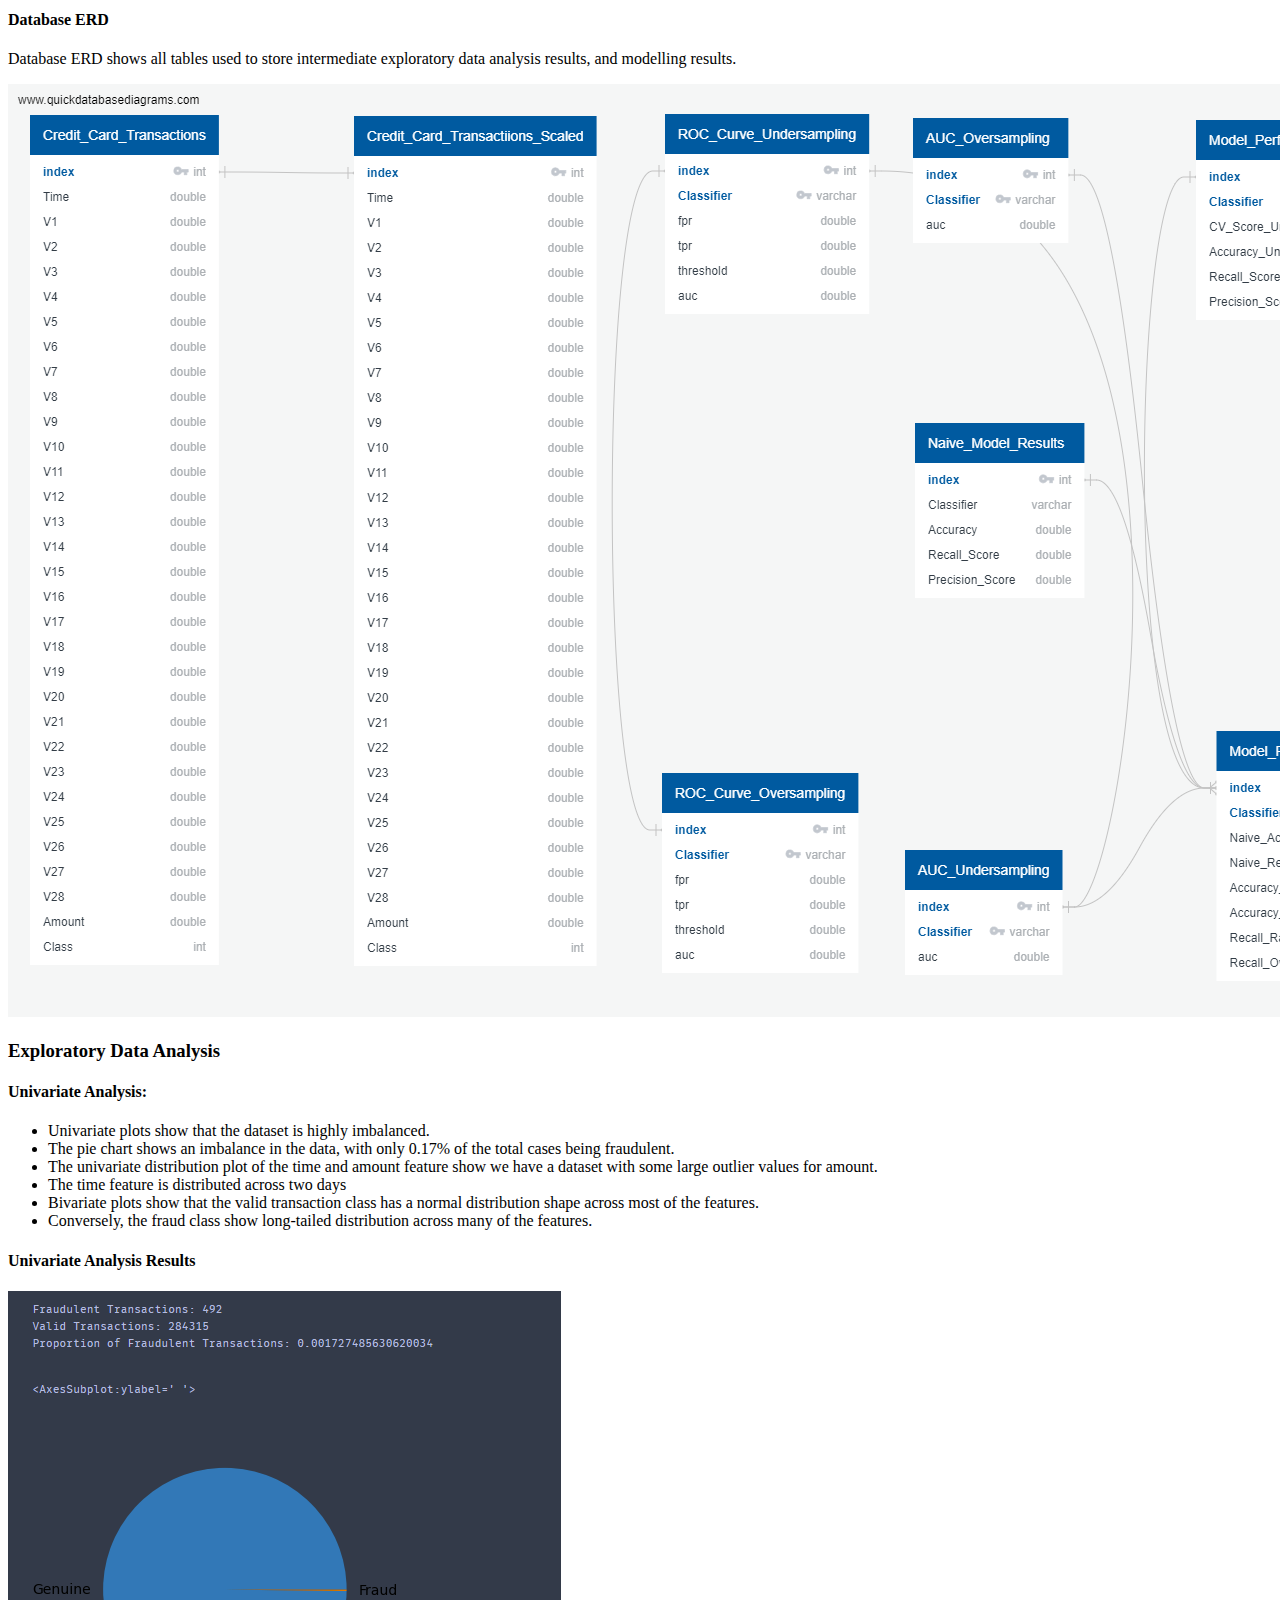
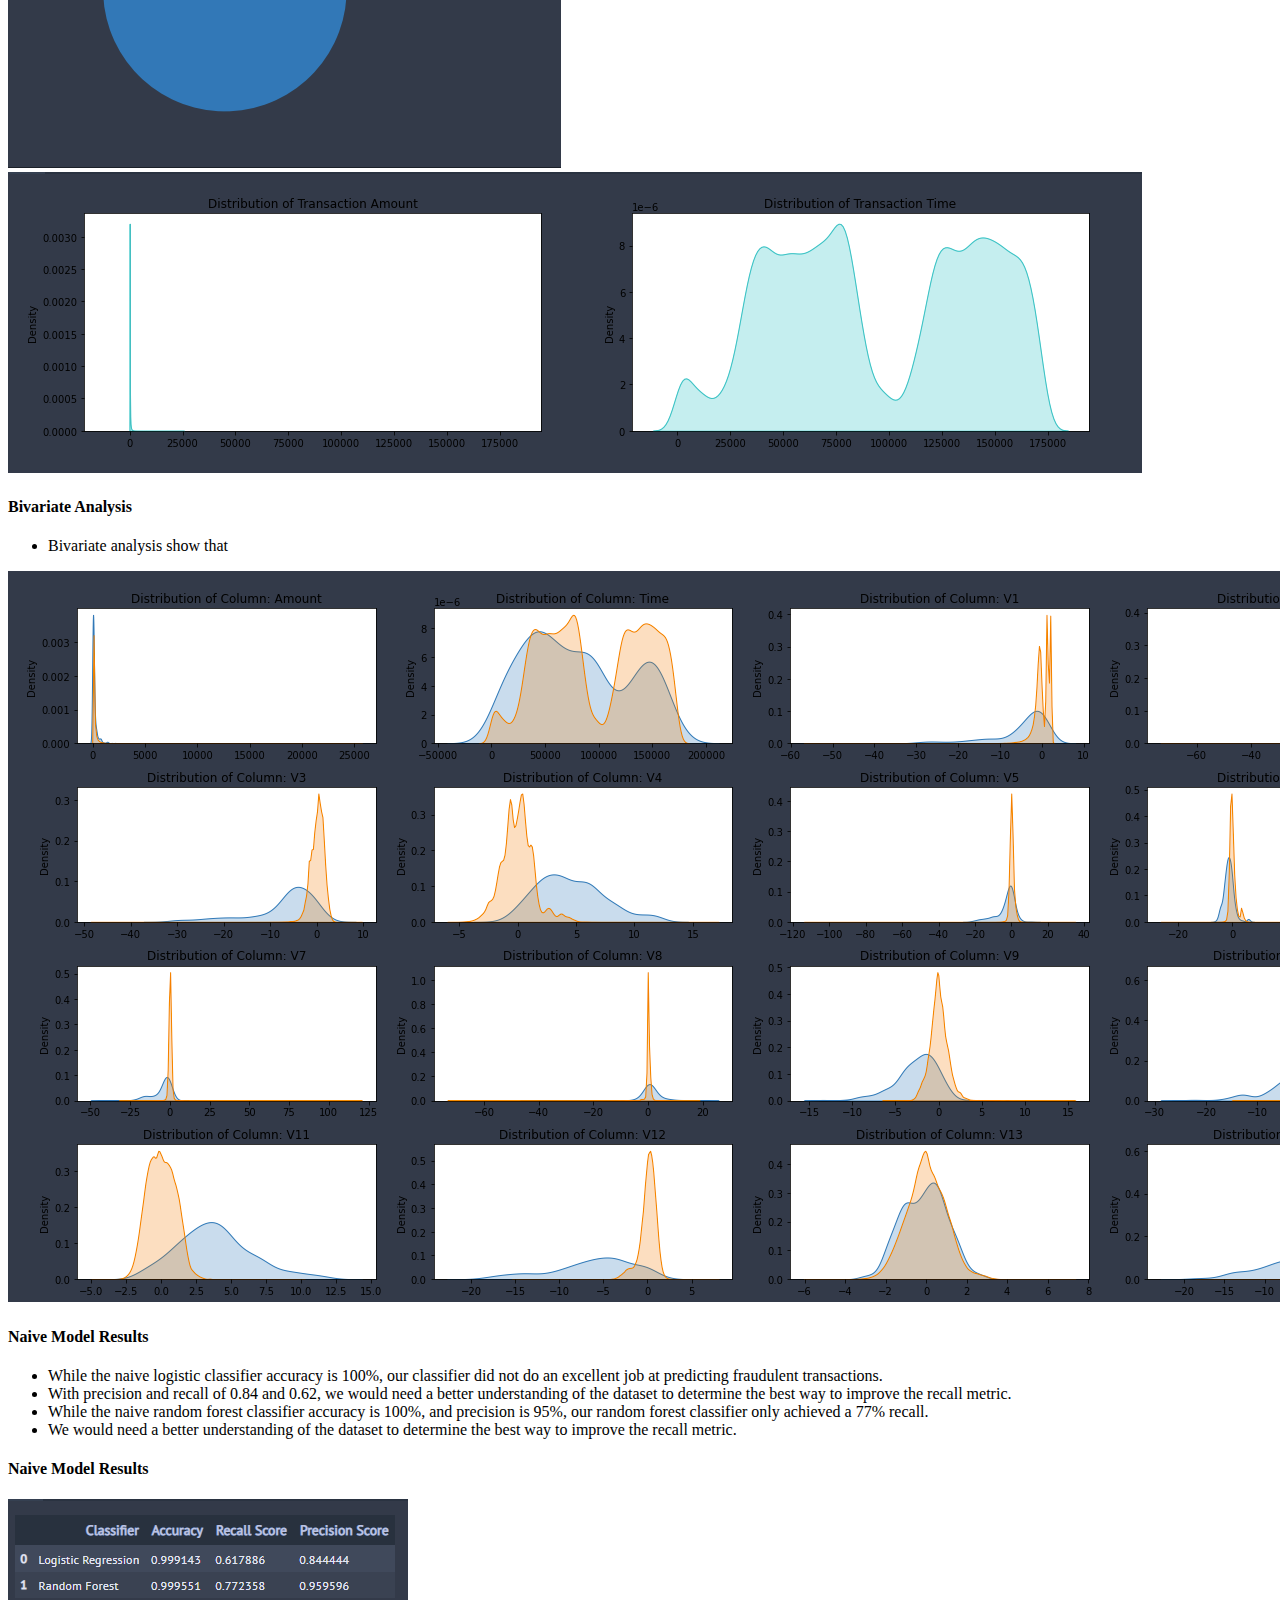
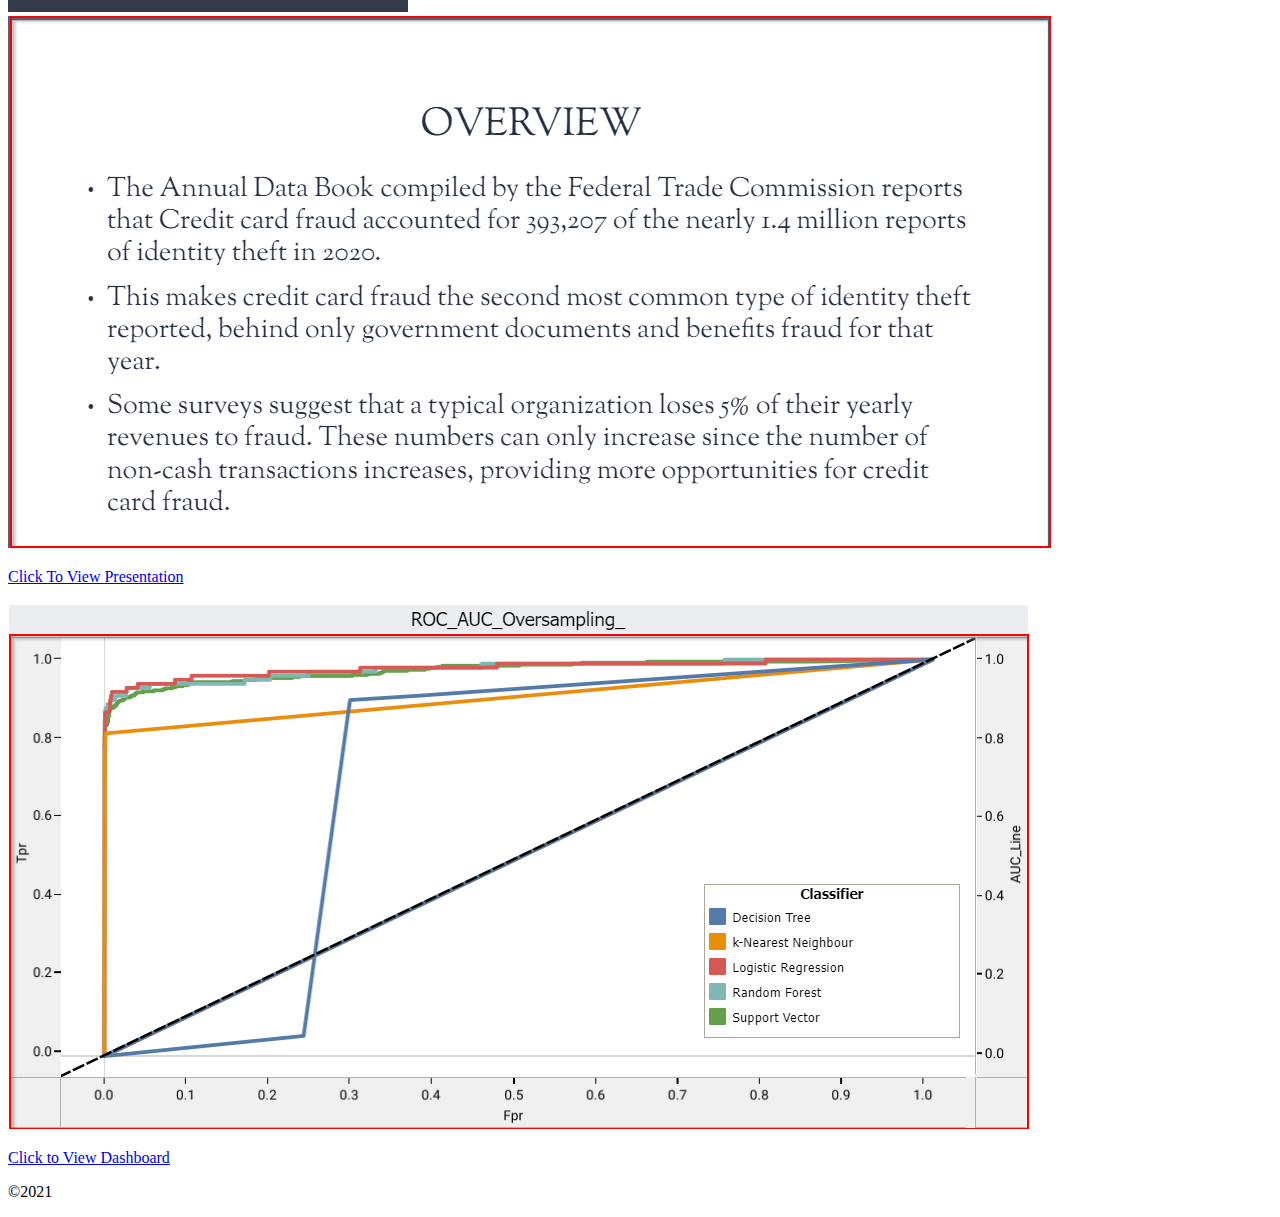
==== commit d7f5965b: "Update index.html" ====
--- a/index.html
+++ b/index.html
@@ -79,8 +79,8 @@
 <div class="container">
   <p class="lead mt-3">This web page contains readme content and links to the presentation and dashboard for credit card fraud detection machine learning project
     <a href="https://github.com/dsaulsb1/Fraud-Project" target="_blank">Code can be found here</a></p>
-  <h2>Credit Card Fraud Detection</h2>
-  <h3>Overview</h3>
+  <h3>Credit Card Fraud Detection</h3>
+  <h4>Overview</h4>
     <p>
       The Annual Data Book compiled by the Federal Trade Commission reports that Credit card fraud accounted for 393,207 of the nearly 1.4 million reports of identity theft in 2020. 
       This makes credit card fraud the second most common type of identity theft reported, behind only government documents and benefits fraud for that year. 
@@ -108,7 +108,7 @@
   data science and machine learning processes will be able to find patterns in data and detect frauds easily.
 </p>
 
-<h3>The Dataset</h3>
+<h4>The Dataset</h4>
 
 <p>
   The goal of this Credit Card Fraud Detection project is to classify a transaction as valid or fraudulent in a large dataset. 
@@ -123,7 +123,7 @@
   The feature ‘Amount' is the transaction Amount. Feature 'Class' is the response variable, and it takes value 1 in case of fraud and 0 otherwise.
 </p>
 
-<h3>Initial Approach</h3>
+<h4>Initial Approach</h4>
 
 <p>
   The is an imbalanced dataset. The imbalance between classes is compensated using oversampling and under sampling. 
@@ -131,7 +131,7 @@
   Lastly, recall and accuracy are considered as metrics while choosing the best classifier.
 </p>
 
-<h3>Control Flow</h3>
+<h4>Control Flow</h4>
 <ul>
   <li>Understanding the problem</li>
   <li>Importing required libraries and understanding their use</li>
@@ -154,9 +154,9 @@
 </ul>
   <img src="images/Solution Workflow.jpg" class="img-fluid" alt="Solution Workflow">
   
-  <h2>Technology</h2>
-
-  <h3>Logistic Regression</h3>
+  <h3>Technology</h3>
+
+  <h4>Logistic Regression</h4>
 
   <p>
     Logistic regression is a classification algorithm used to find the probability of event success and event failure. 
@@ -165,7 +165,7 @@
     It learns a linear relationship from the given dataset and then introduces a non-linearity in the form of the Sigmoid function.
   </p>
 
-  <h3>Why Logistic Regression</h3>
+  <h4>Why Logistic Regression</h4>
   <ul>
     <li>Logistic regression is easy to implement, interpret, and very efficient to train.</li>
     <li>It makes no assumptions about distributions of classes in feature space.</li>
@@ -173,14 +173,14 @@
       its direction of association (positive or negative).</li>
     <li>It has Good accuracy for many simple data sets and it performs well when the dataset is linearly separable.</li>
   </ul>
-<h3>Random Forest</h3>
+<h4>Random Forest</h4>
   <p>
     Random forest is a technique used in modeling predictions and behavior analysis and is built on decision trees. 
     It contains many decision trees representing a distinct instance of the classification of data input into the random forest. 
     The random forest technique considers the instances individually, taking the one with most votes as the selected prediction.
   </p>
 
-  <h3>Why Random Forest</h3>
+  <h4>Why Random Forest</h4>
   <ul>
     <li>It reduces overfitting in decision trees and helps to improve the accuracy</li>
     <li>It is flexible to both classification and regression problems</li>
@@ -188,12 +188,12 @@
     <li>It automates missing values present in the data</li>
     <li>Normalizing of data is not required as it uses a rule-based approach.</li>
   </ul>
-  <h3>SVM</h3>
+  <h4>SVM</h4>
   <p>While SVMs do a good job recognizing speech, face, and images, they also do a good job at pattern recognition. 
     Pattern recognition aims to classify data based on either a priori knowledge or statistical information extracted from raw data, 
     which is a powerful tool in data separation in many disciplines.</p>
 
-  <h3>Why SVM</h3>
+  <h4>Why SVM</h4>
   <ul>
     <li>SVM works relatively well when there is a clear margin of separation between classes.</li>
     <li>SVM is effective in high dimensional spaces.</li>
@@ -202,13 +202,13 @@
       <li></li>
   </ul>
 
-  <h3>K-Means clustering</h3>
+  <h4>K-Means clustering</h4>
   <p>
     K-means is a centroid-based algorithm, or a distance-based algorithm, where we calculate the distances to assign a point to a cluster. 
     In K-Means, each cluster is associated with a centroid.
   </p>
 
-  <h3>Why K-Means clustering</h3>
+  <h4>Why K-Means clustering</h4>
   <ul>
     <li>It is easy to implement k-means and identify unknown groups of data from complex data sets.</li>
     <li>The results are easily presented and straighforward</li>
@@ -217,7 +217,7 @@
     <li> K-means easily scales to large datasets.</li>
   </ul>
 
-  <h3>Database Approach</h3>
+  <h4>Database Approach</h4>
   <ul>
     <li>Load raw dataset into AWS S3 bucket/PgAdmin</li>
     <li>Connect to AWS S3 bucket/PgAdmin and read data into Pandas</li>
@@ -228,11 +228,11 @@
     <li>A notebook that contains the code of the above steps is part of this repository.</li>
   </ul>
 
-  <h3>Data Cleaning and Analysis</h3>
+  <h4>Data Cleaning and Analysis</h4>
   <p>
     This project will utilize Jupyter notebook and the pandas library to perform data cleaning and analysis
   </p>
-  <h3>Description of Communication Protocols</h3>
+  <h4>Description of Communication Protocols</h4>
   <ul>
     <li>Comminucation for this project will be via a Slack Group Chat.</li>
     <li>Every team member will work in their individual branches.</li>
@@ -240,8 +240,8 @@
     <li>A designated team member will validate the pull request, and merge the request to the main branch.</li>
   </ul>
 
-  <h2>Results</h2>
-  <h3>Database ERD</h3>
+  <h3>Results</h3>
+  <h4>Database ERD</h4>
   <p>Database ERD shows all tables used to store intermediate exploratory data analysis results, and modelling results.</p>
 
   <img src="images/Segment_Three_ERD.png" class="img-fluid" alt="Database ERD">
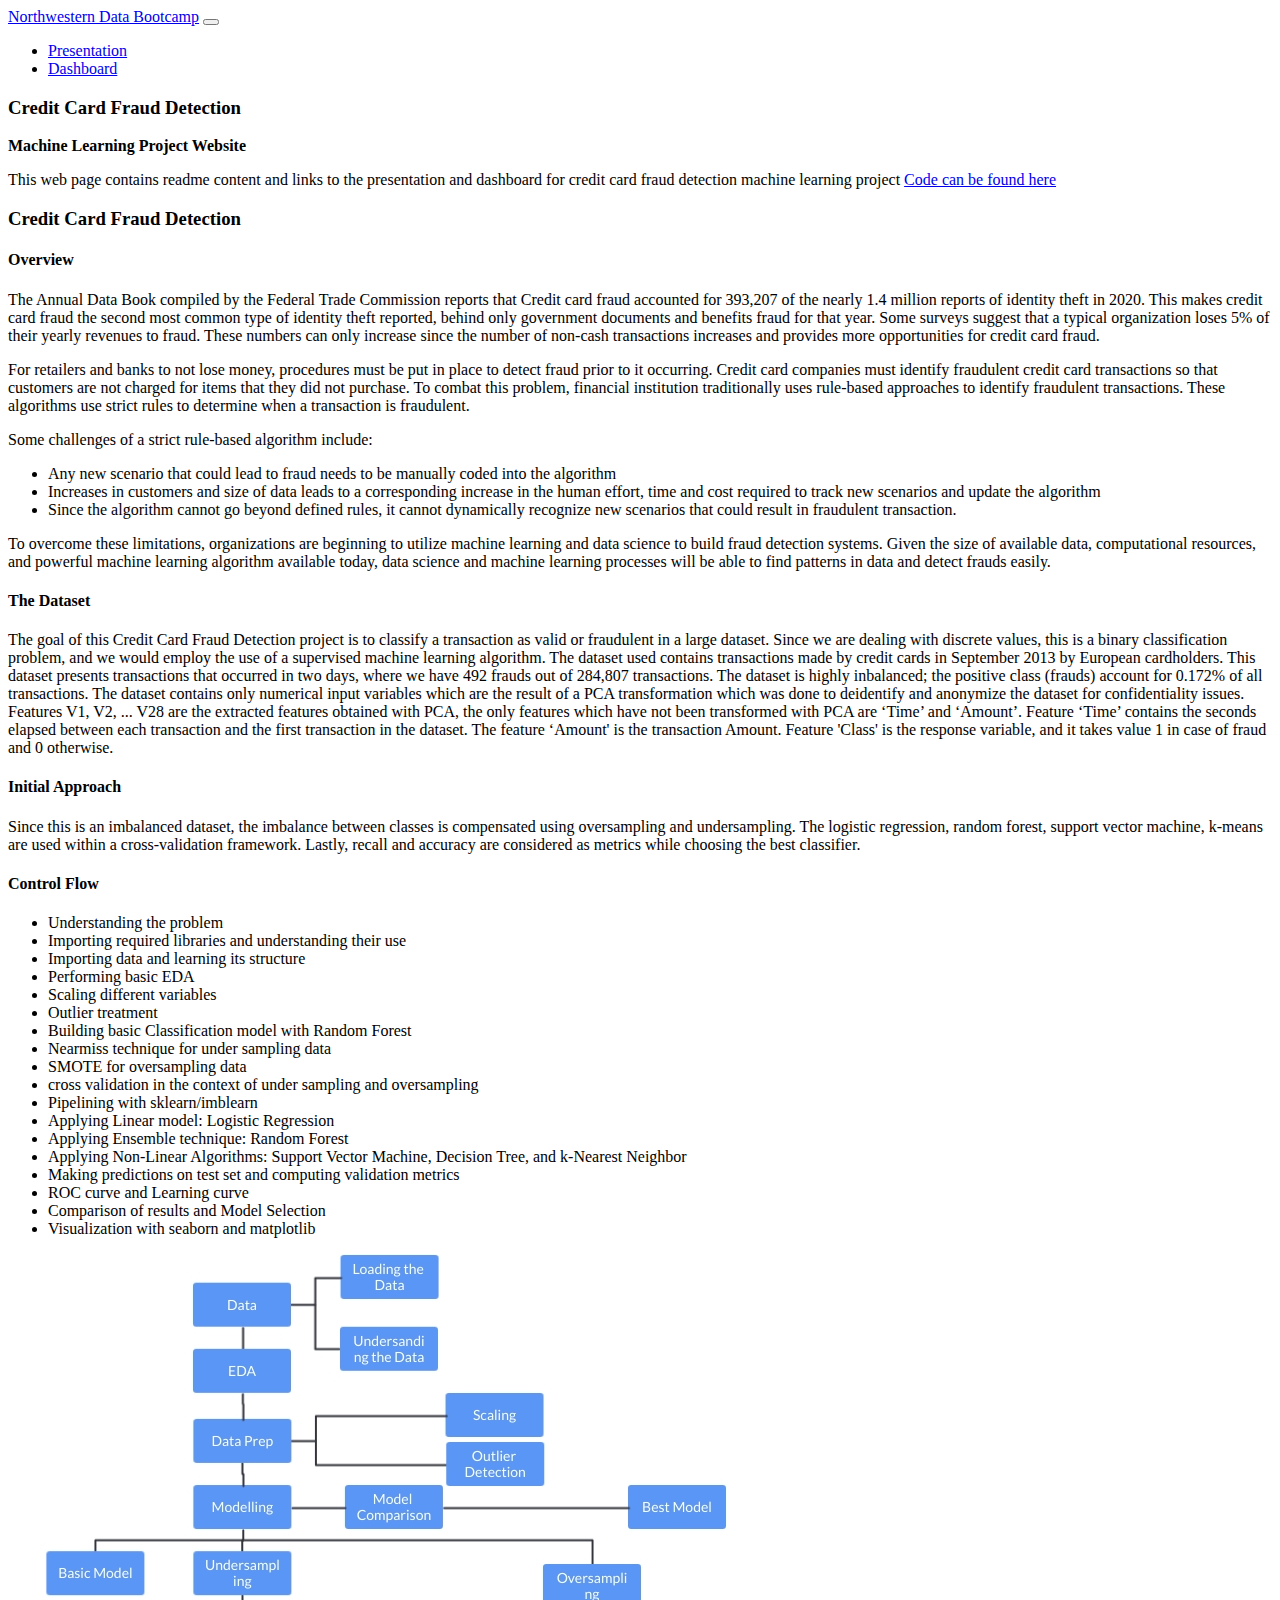
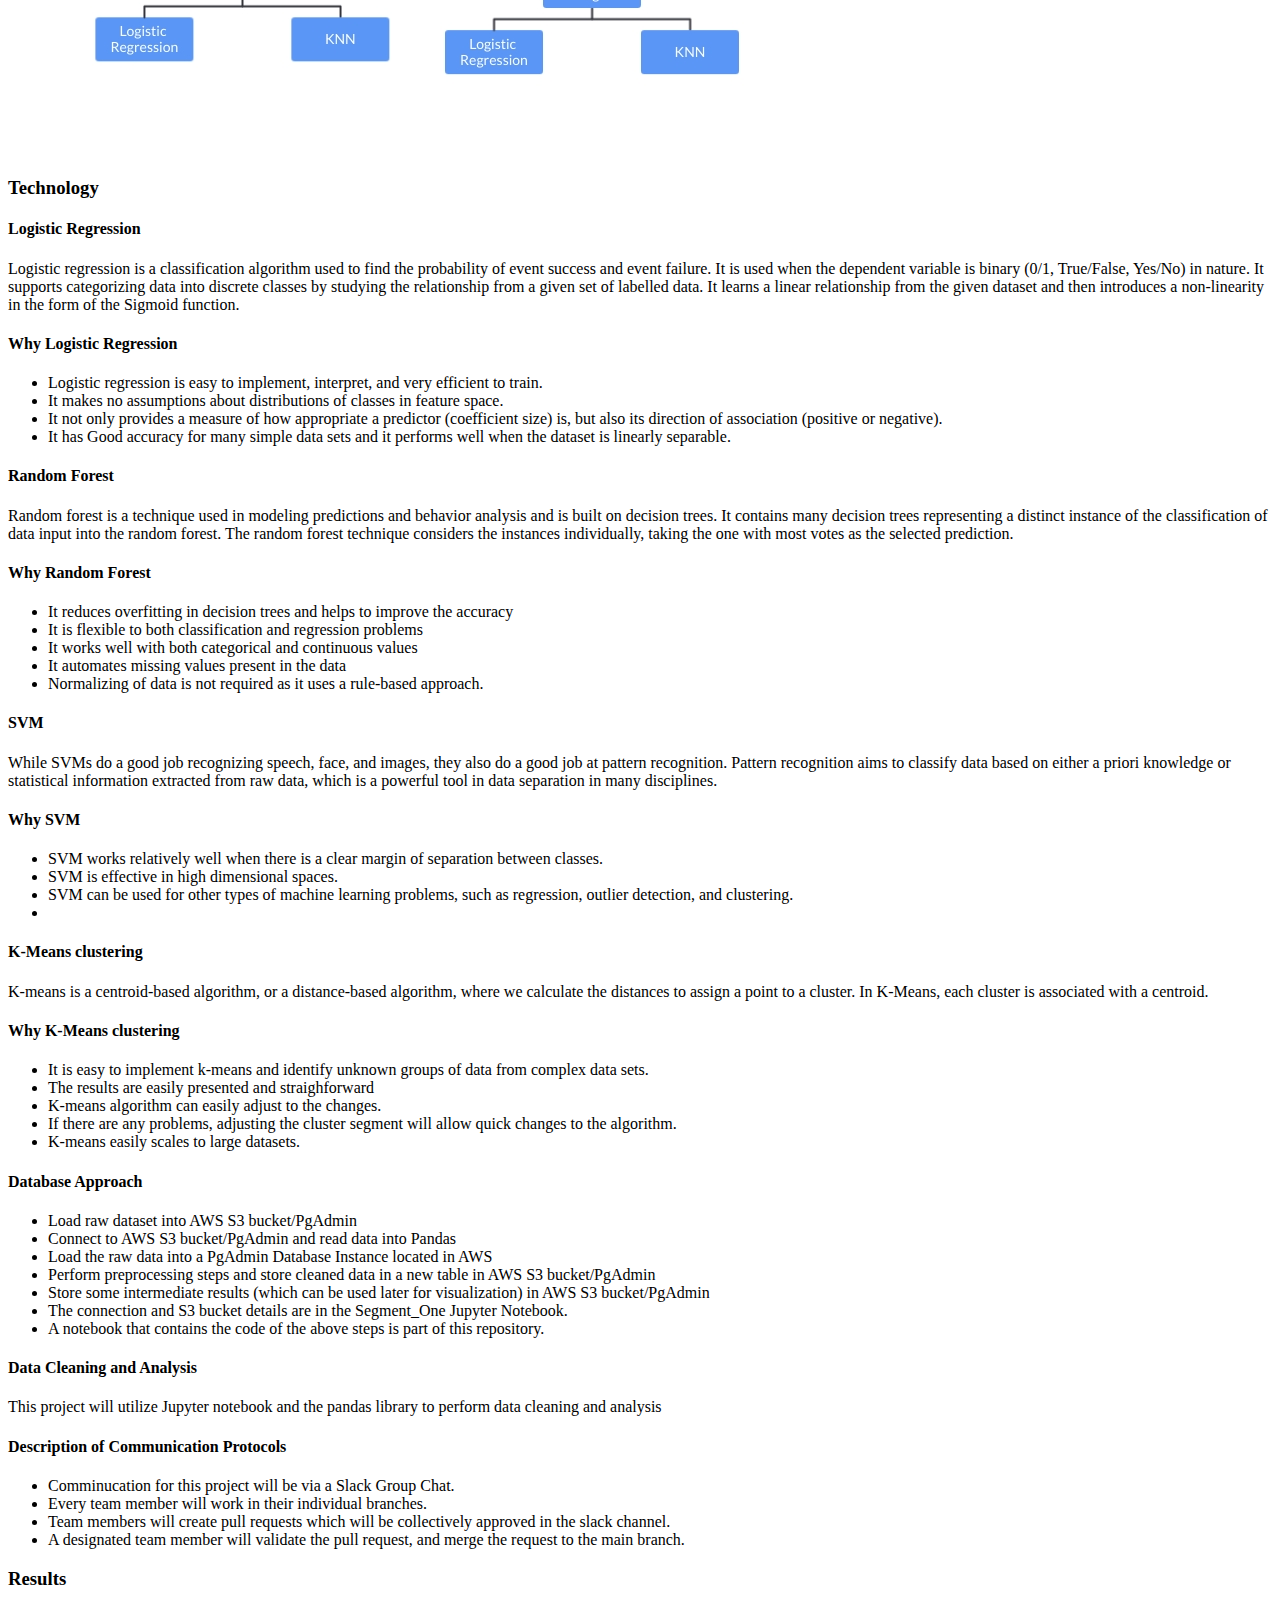
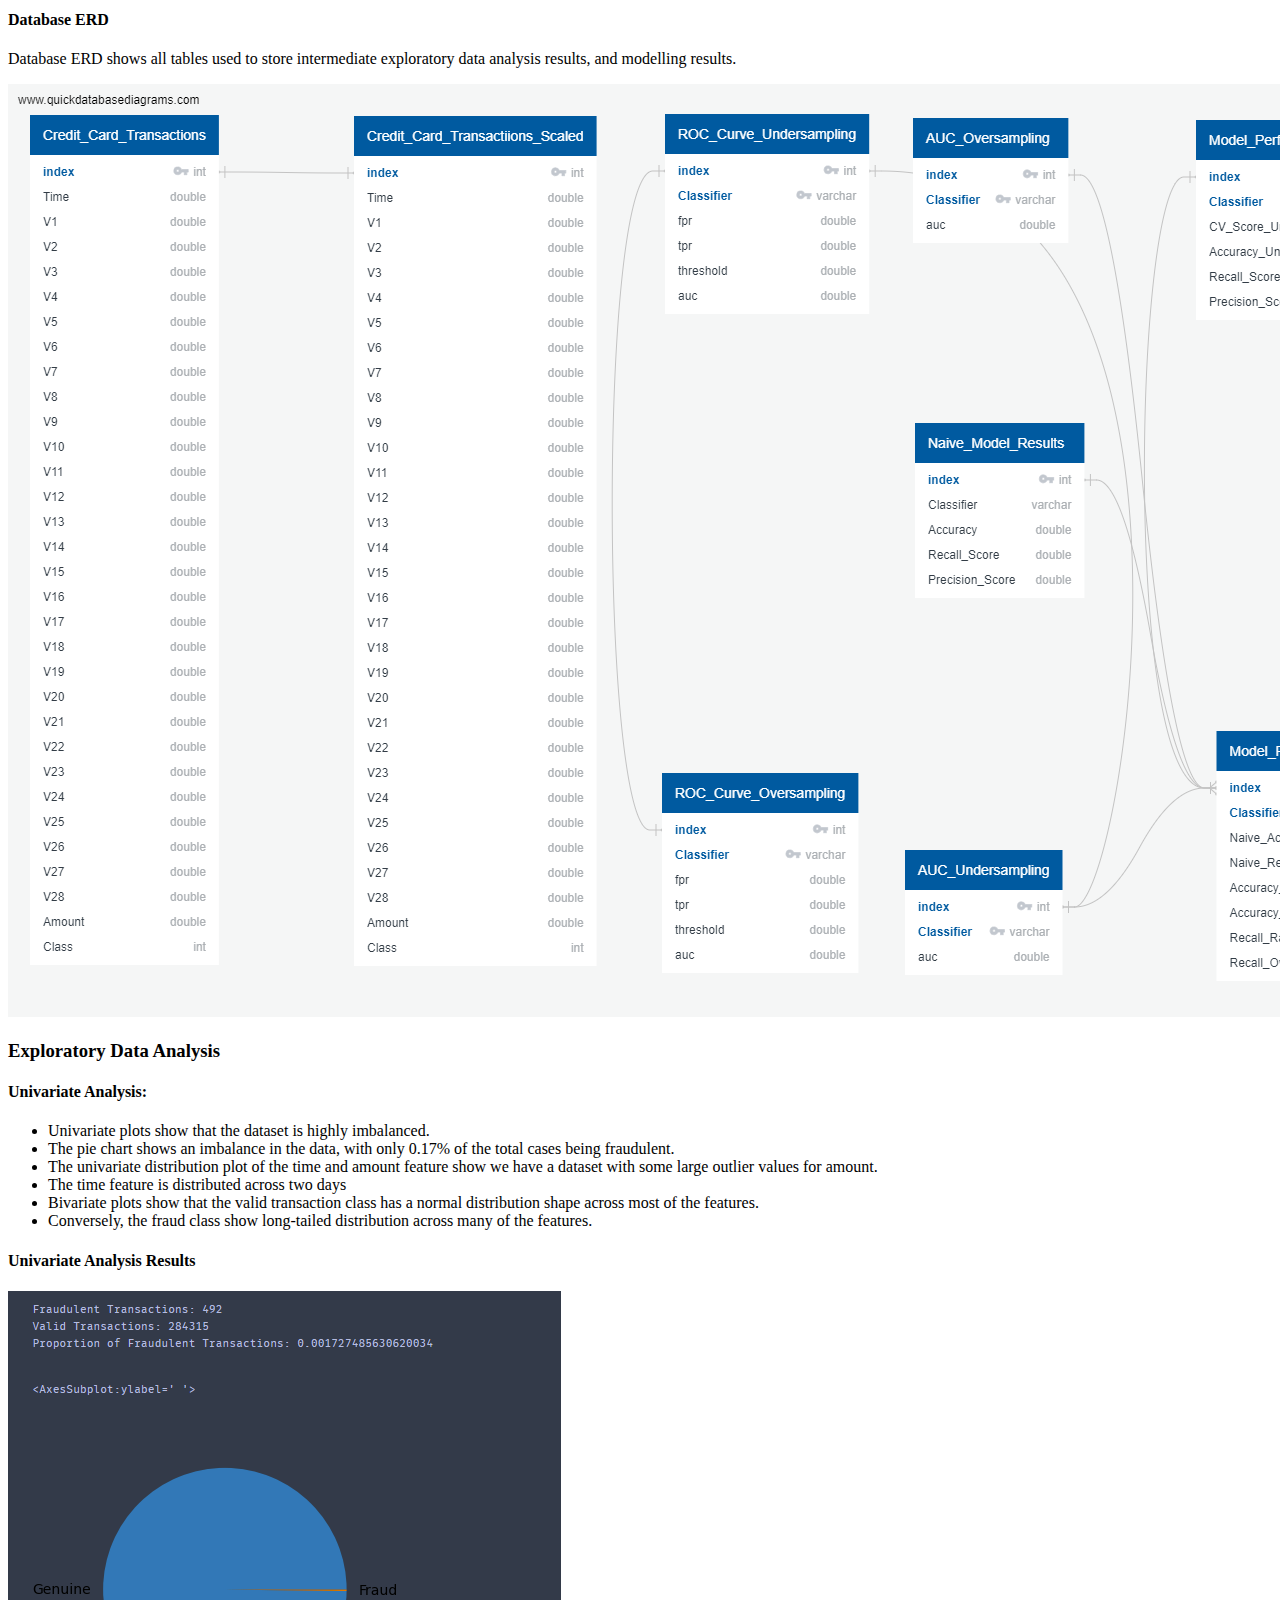
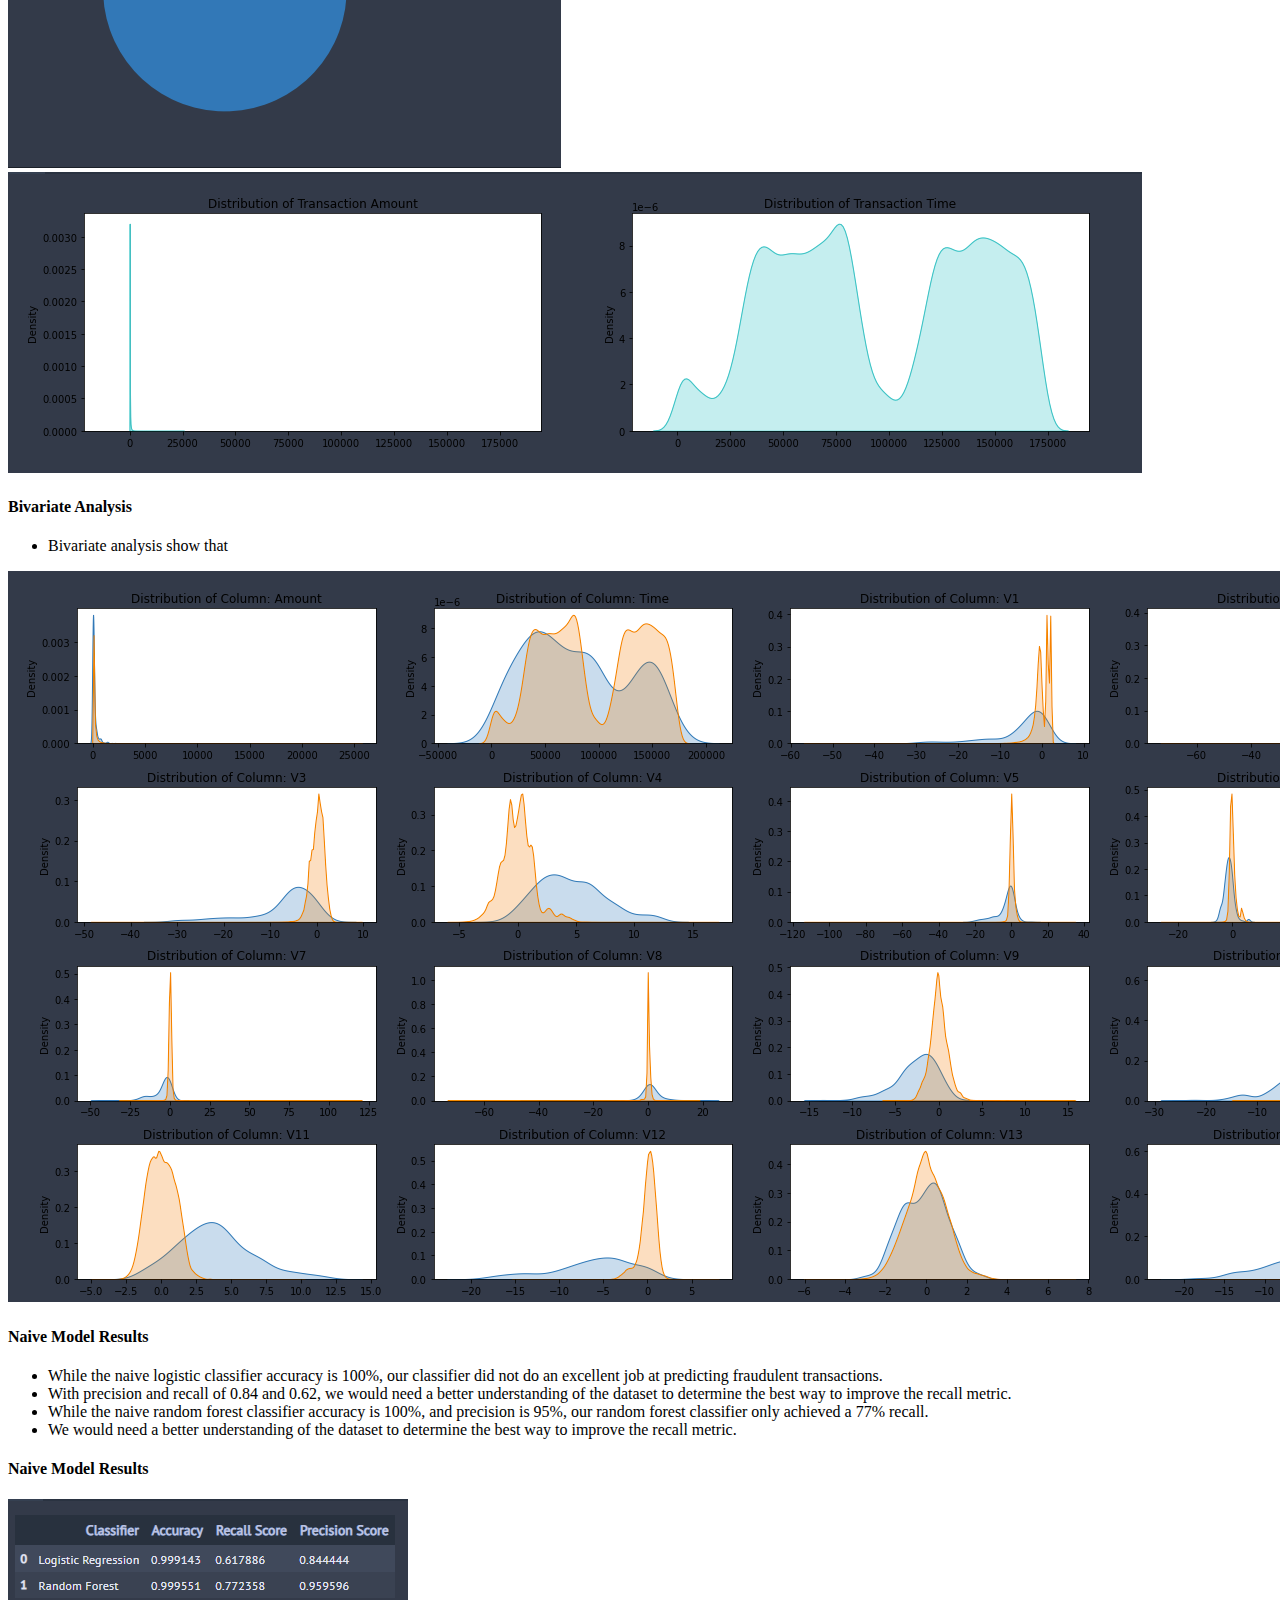
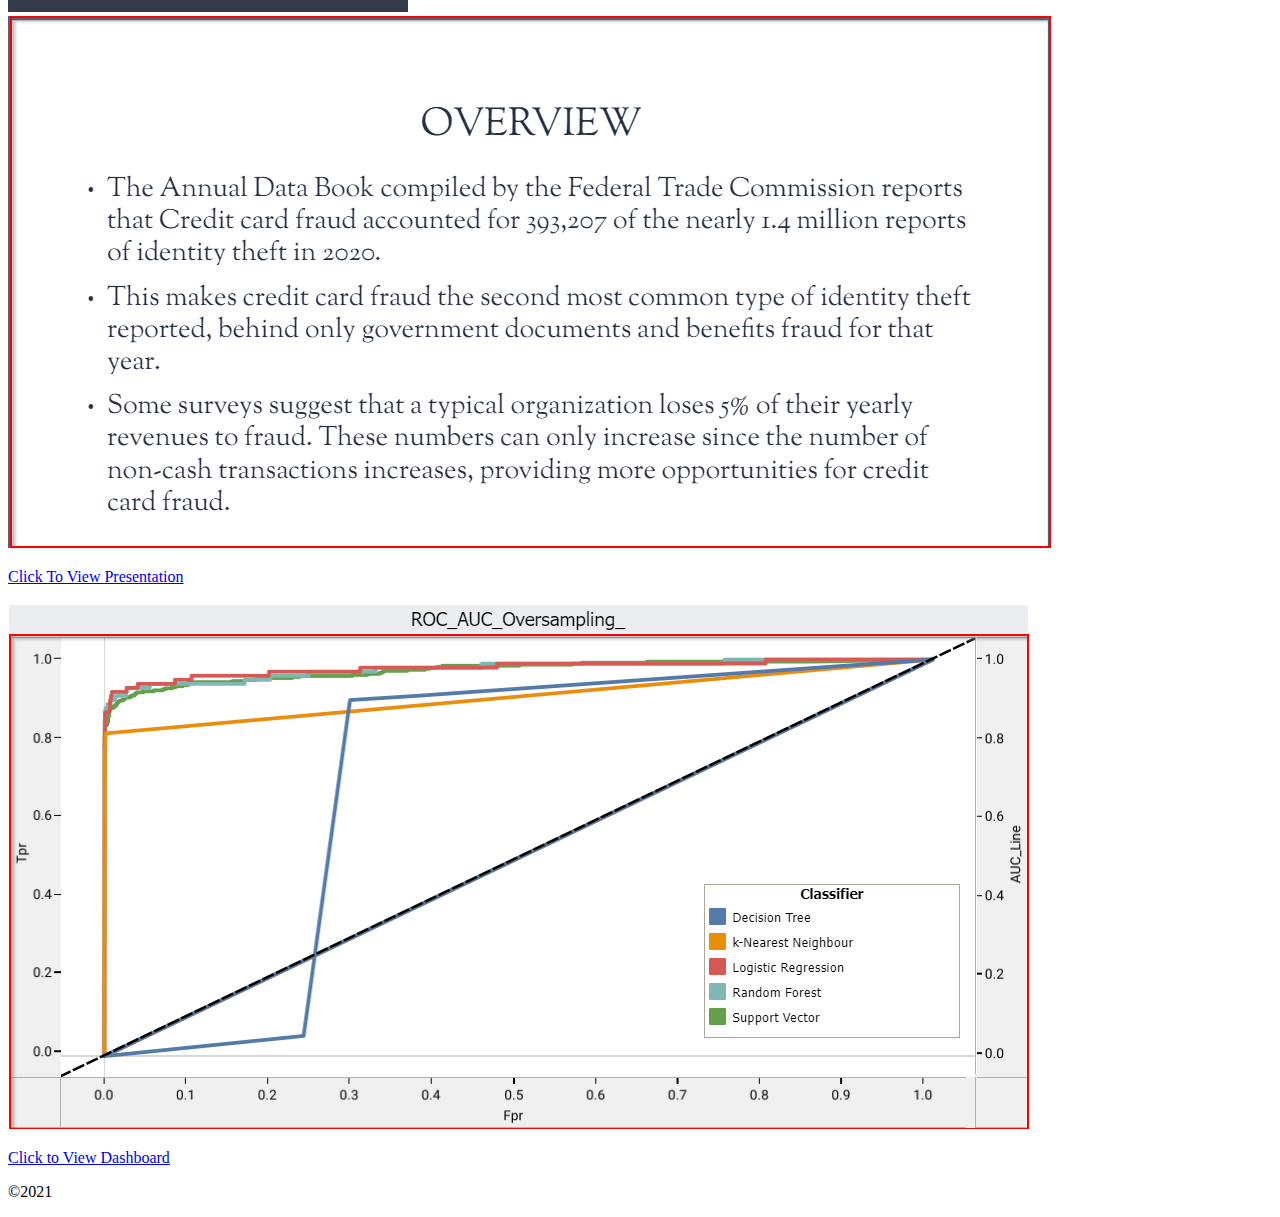
==== commit cfbe3e57: "Update index.html" ====
--- a/index.html
+++ b/index.html
@@ -37,7 +37,7 @@
             <!-- <a class="nav-link " href="/topics">Toolkit</a> -->
           <!-- </li> -->
           <li class="nav-item">
-            <a class="nav-link " href="https://docs.google.com/presentation/d/1dZFGsjNqBm8g_7548PAecGgwXyDAJgDpwp7bEyCh3jY/edit?usp=sharing">Presentation</a>
+            <a class="nav-link " href="https://docs.google.com/presentation/d/1YPocUavsIOVbuCXFfXY8SuM24nU_zGa_/edit?usp=sharing&ouid=110954296916953804309&rtpof=true&sd=true">Presentation</a>
           </li>
           <!-- <li class="nav-item">
             <a class="nav-link " href="/music">Music</a>
@@ -85,7 +85,7 @@
       The Annual Data Book compiled by the Federal Trade Commission reports that Credit card fraud accounted for 393,207 of the nearly 1.4 million reports of identity theft in 2020. 
       This makes credit card fraud the second most common type of identity theft reported, behind only government documents and benefits fraud for that year. 
       Some surveys suggest that a typical organization loses 5% of their yearly revenues to fraud. 
-      These numbers can only increase since the number of non-cash transactions increases provides more opportunities for credit card fraud.
+      These numbers can only increase since the number of non-cash transactions increases and provides more opportunities for credit card fraud.
   </p>
   For retailers and banks to not lose money, procedures must be put in place to detect fraud prior to it occurring. 
   Credit card companies must identify fraudulent credit card transactions so that customers are not charged for items that they did not purchase. 
@@ -116,7 +116,7 @@
   The dataset used contains transactions made by credit cards in September 2013 by European cardholders. 
   This dataset presents transactions that occurred in two days, where we have 492 frauds out of 284,807 transactions.
 
-  The dataset is highly unbalanced; the positive class (frauds) account for 0.172% of all transactions. 
+  The dataset is highly inbalanced; the positive class (frauds) account for 0.172% of all transactions. 
   The dataset contains only numerical input variables which are the result of a PCA transformation which was done to deidentify and anonymize the dataset for confidentiality issues. 
   Features V1, V2, ... V28 are the extracted features obtained with PCA, the only features which have not been transformed with PCA are ‘Time’ and ‘Amount’. 
   Feature ‘Time’ contains the seconds elapsed between each transaction and the first transaction in the dataset. 
@@ -126,7 +126,7 @@
 <h4>Initial Approach</h4>
 
 <p>
-  The is an imbalanced dataset. The imbalance between classes is compensated using oversampling and under sampling. 
+  Since this is an imbalanced dataset, the imbalance between classes is compensated using oversampling and undersampling. 
   The logistic regression, random forest, support vector machine, k-means are used within a cross-validation framework. 
   Lastly, recall and accuracy are considered as metrics while choosing the best classifier.
 </p>
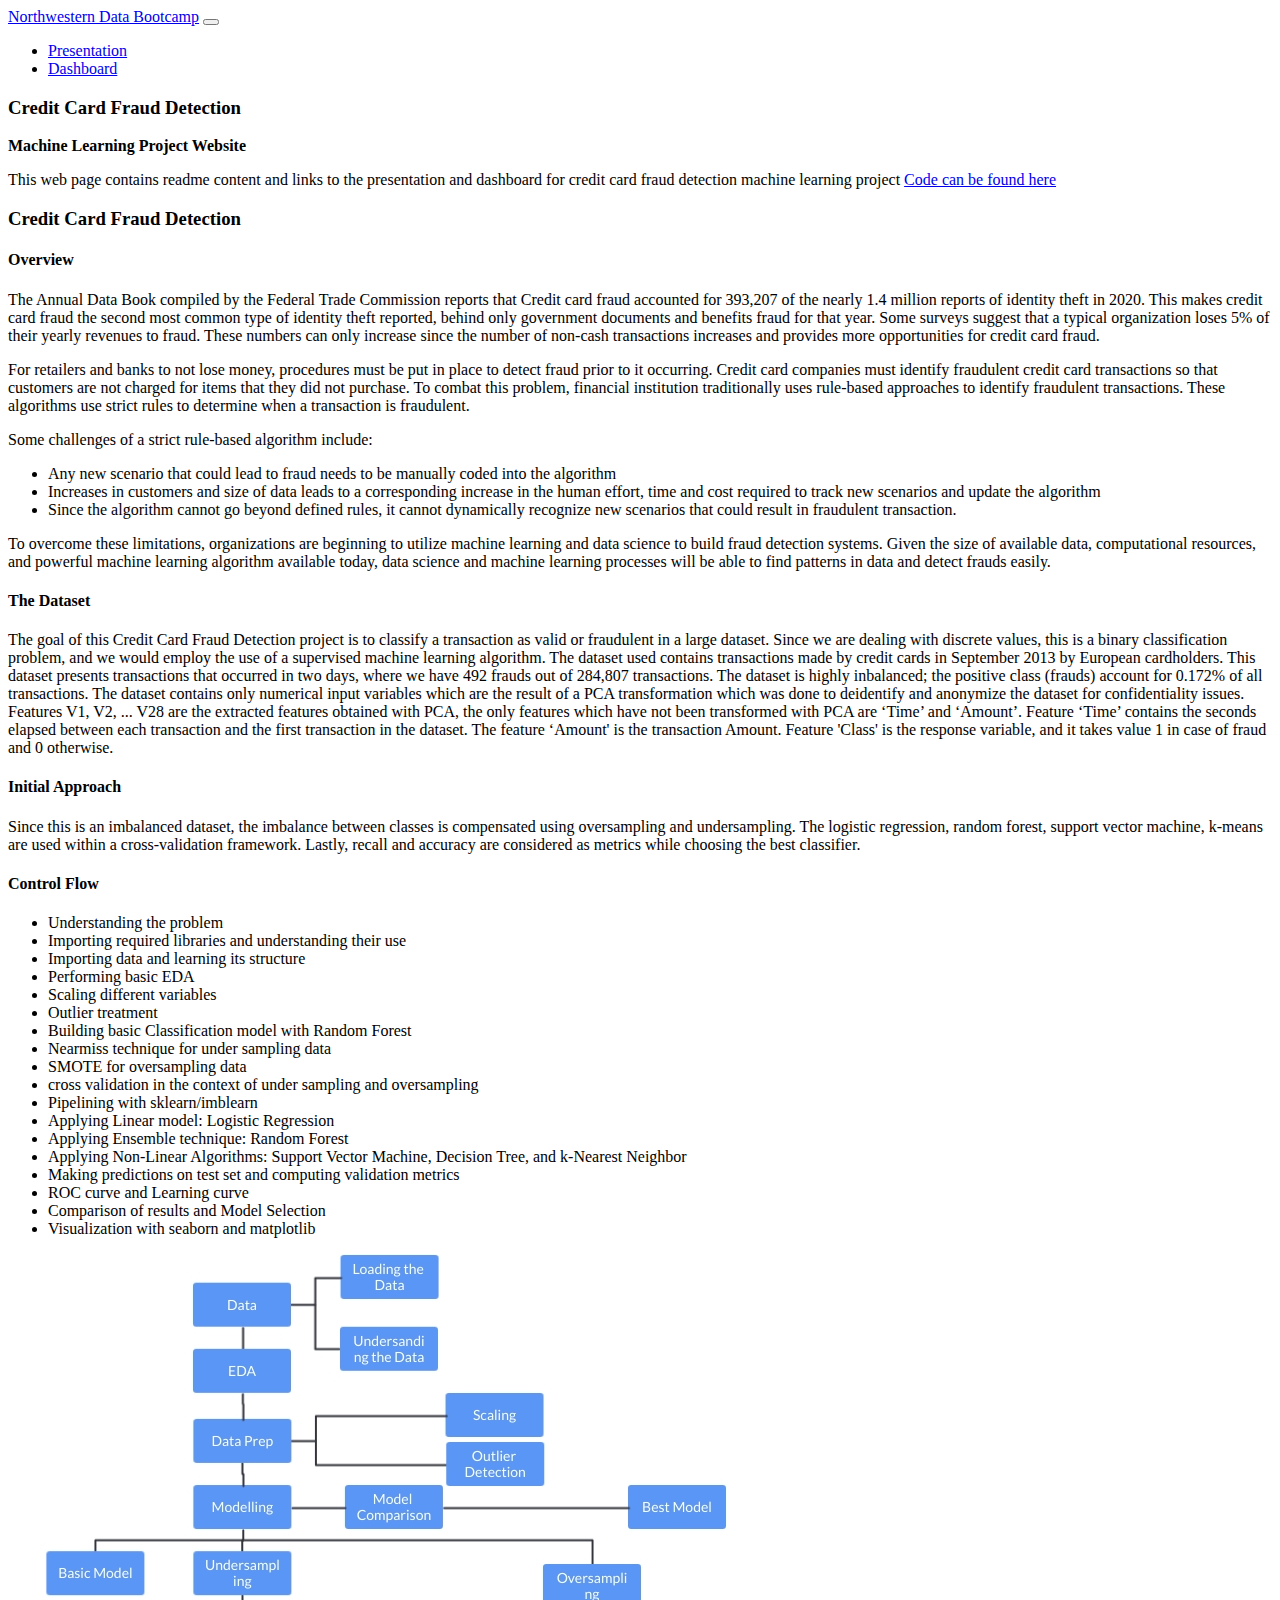
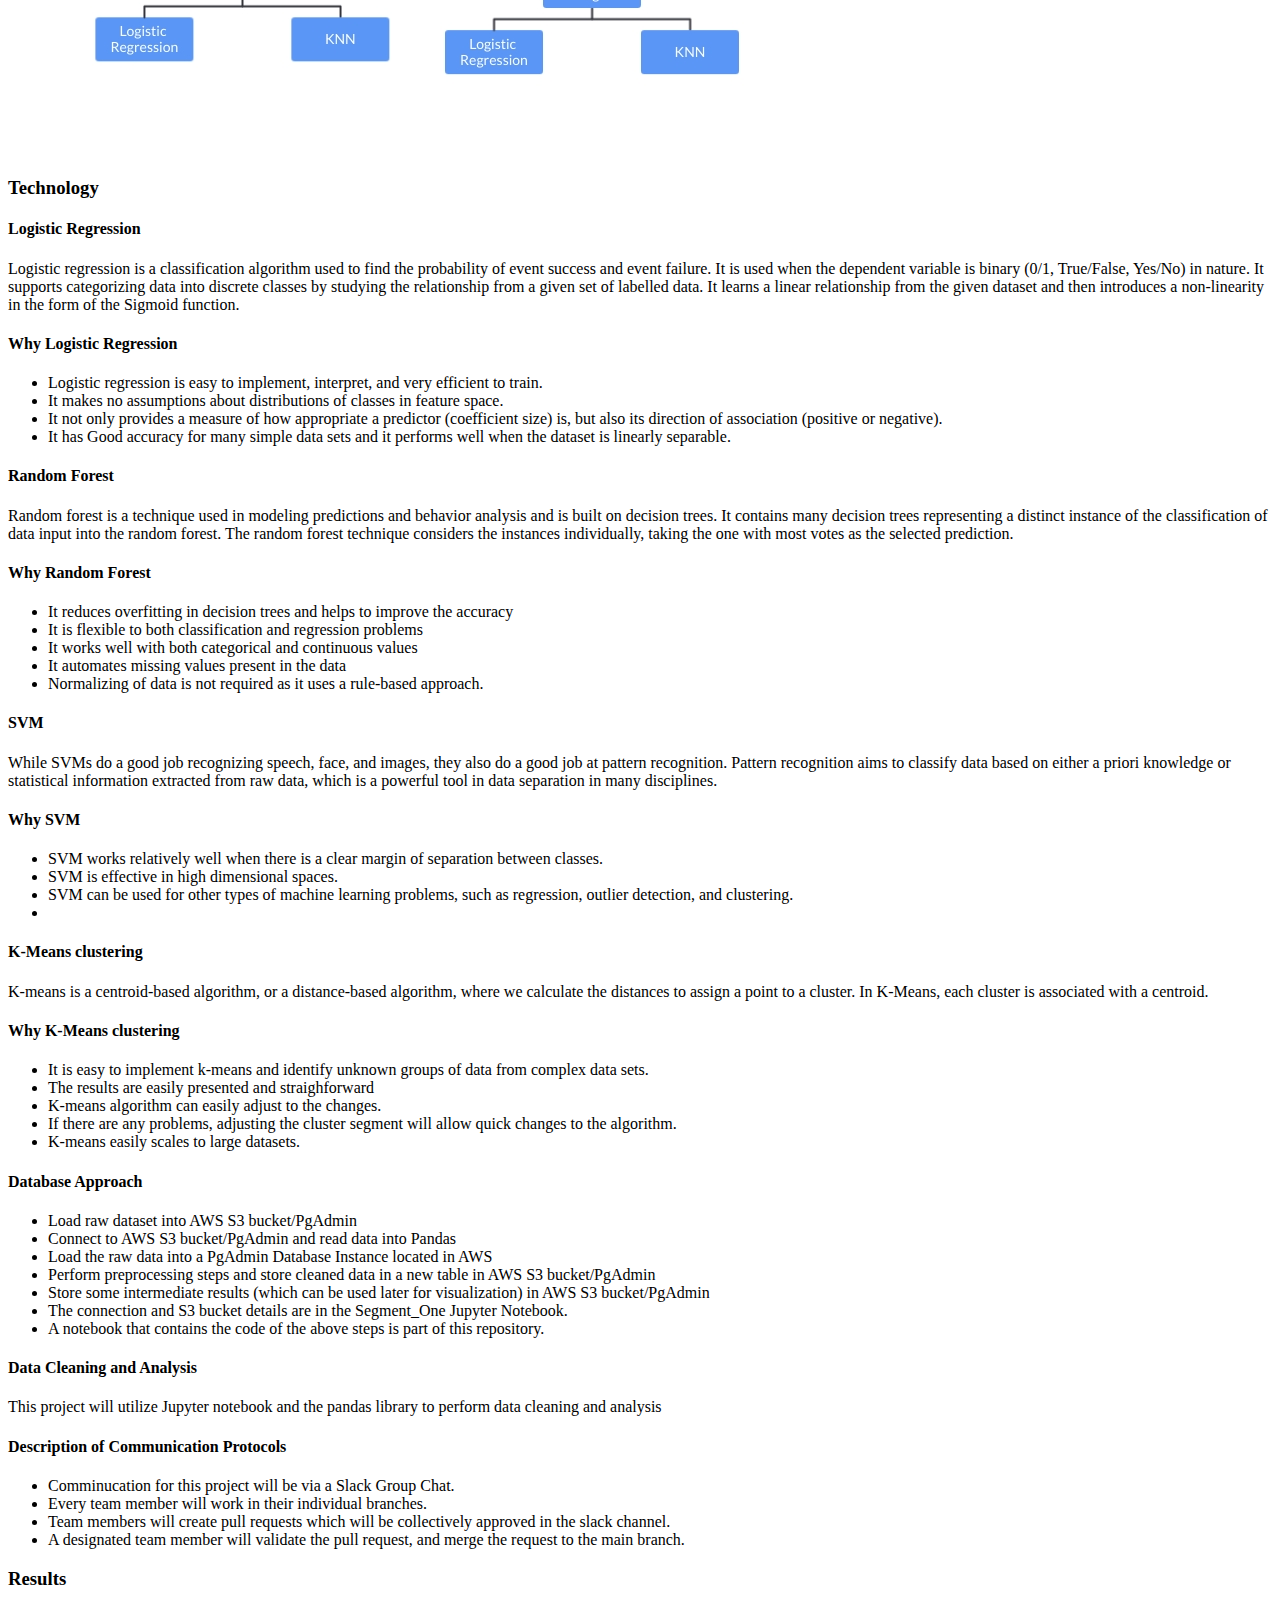
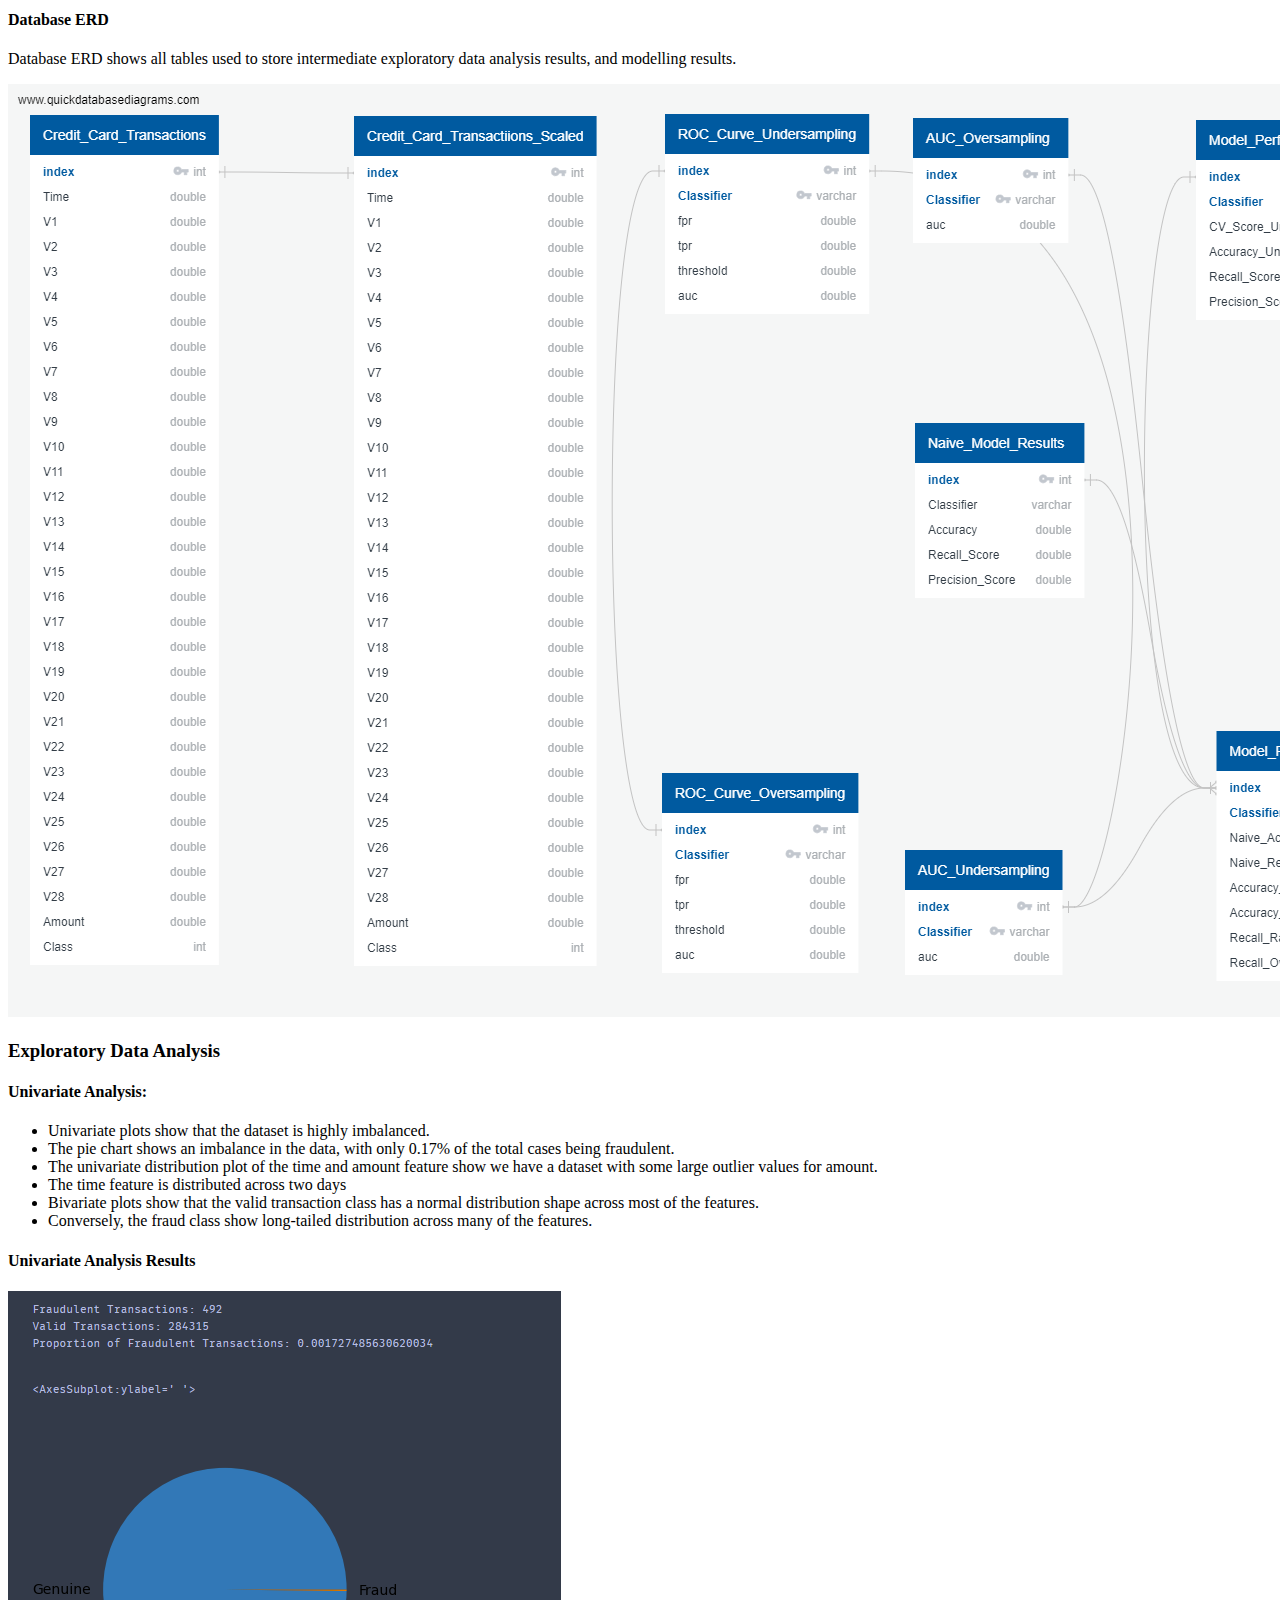
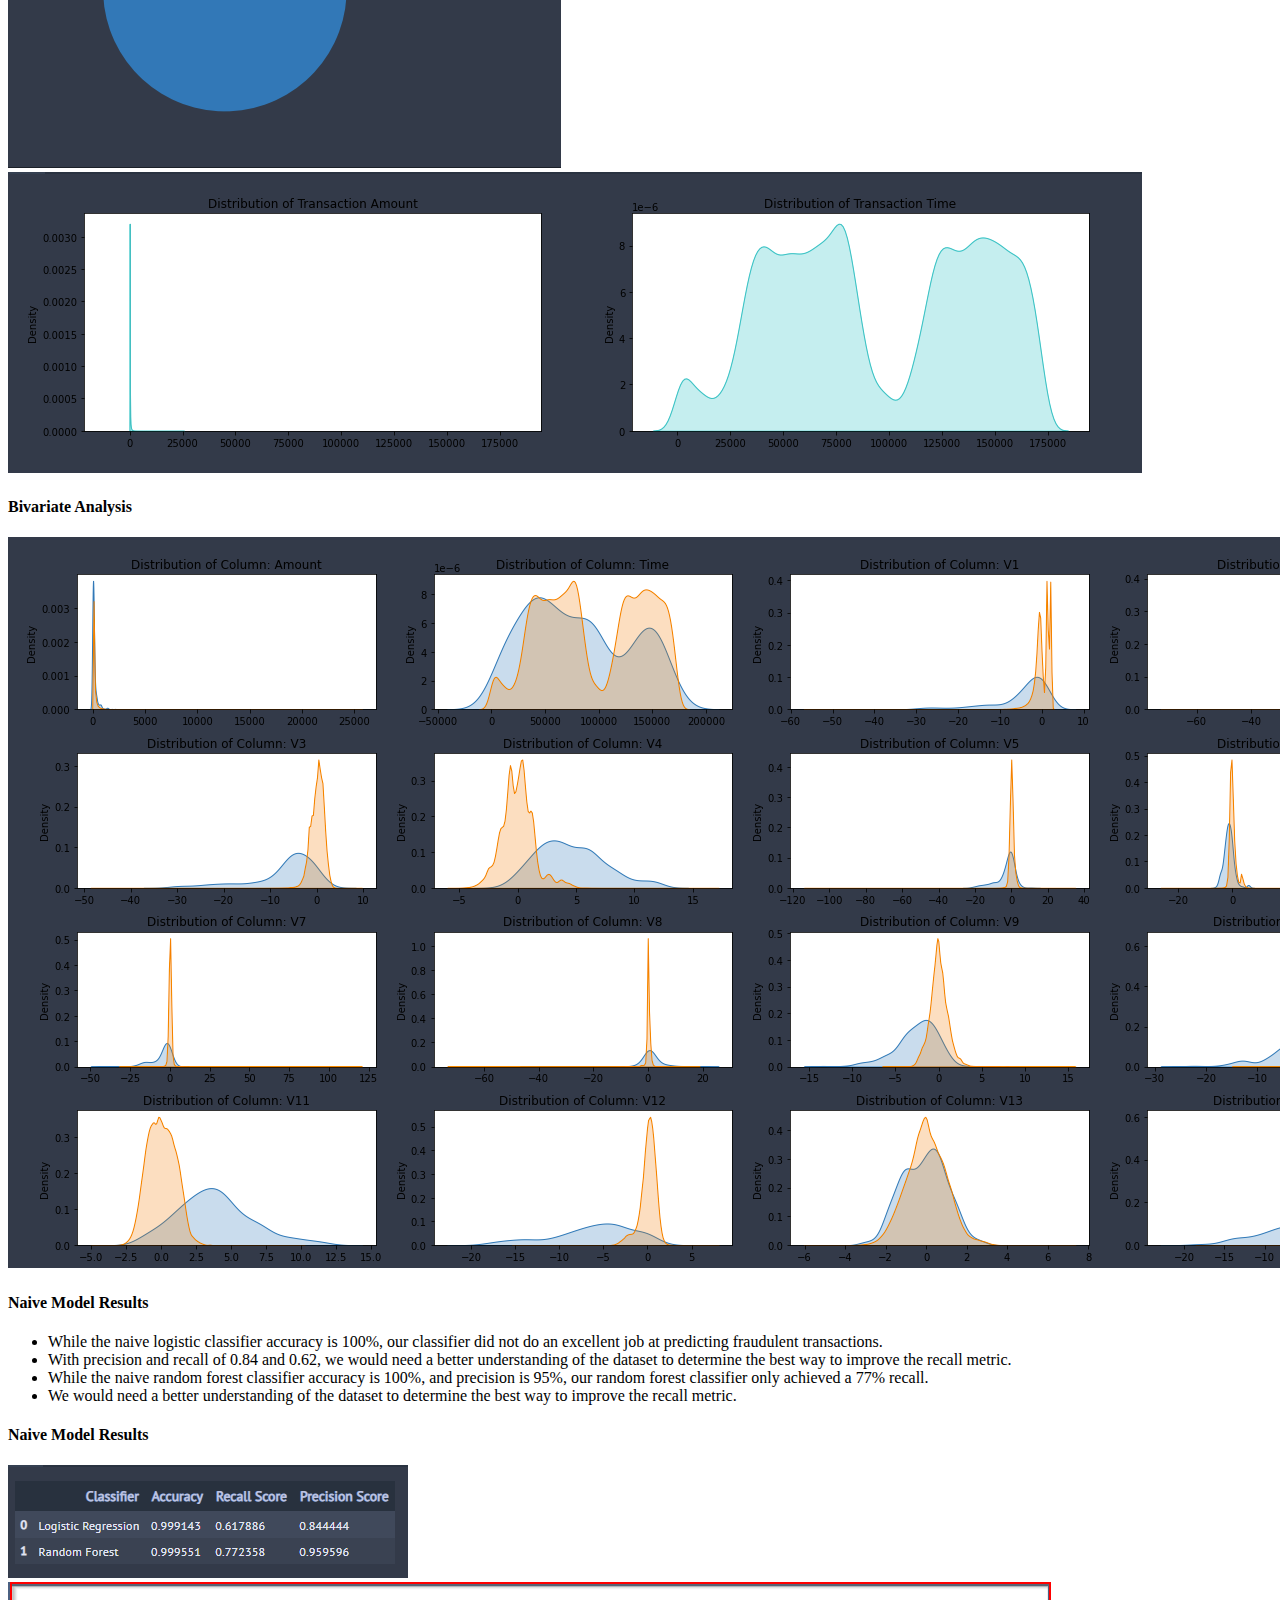
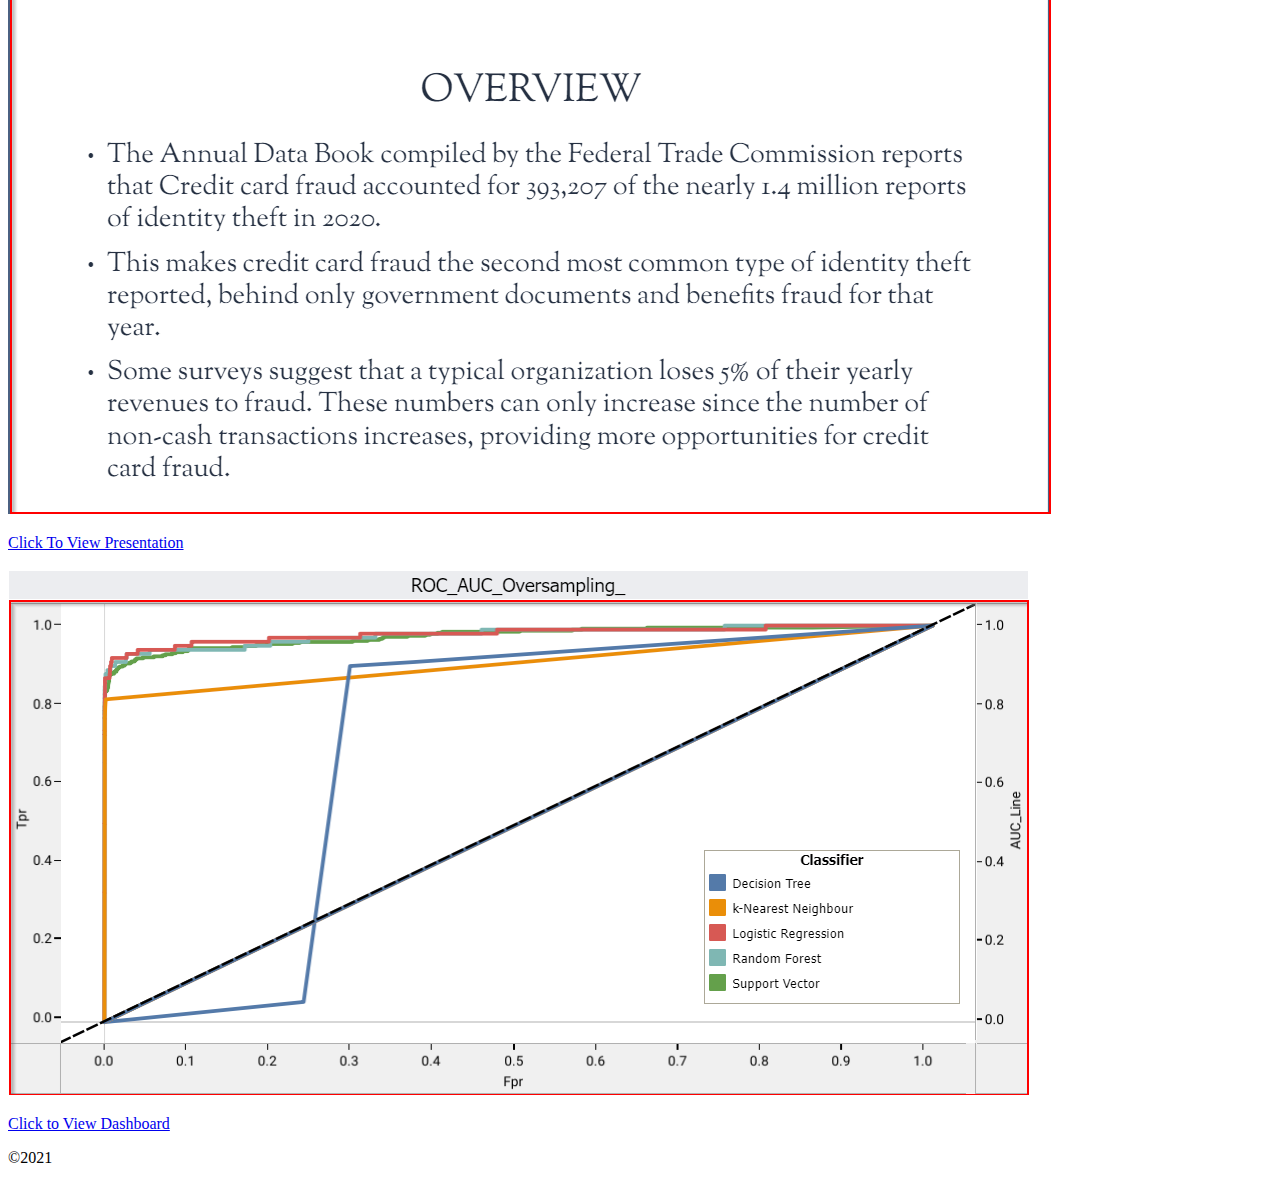
==== commit 5fbafb8a: "Update index.html" ====
--- a/index.html
+++ b/index.html
@@ -37,7 +37,7 @@
             <!-- <a class="nav-link " href="/topics">Toolkit</a> -->
           <!-- </li> -->
           <li class="nav-item">
-            <a class="nav-link " href="https://docs.google.com/presentation/d/1YPocUavsIOVbuCXFfXY8SuM24nU_zGa_/edit?usp=sharing&ouid=110954296916953804309&rtpof=true&sd=true">Presentation</a>
+            <a class="nav-link " href="https://docs.google.com/presentation/d/1f263mkcfClpMU5olLJGY396gpVp0hSiV/edit?usp=sharing&ouid=110954296916953804309&rtpof=true&sd=true">Presentation</a>
           </li>
           <!-- <li class="nav-item">
             <a class="nav-link " href="/music">Music</a>
@@ -264,9 +264,9 @@
   <img src="images/Univariate_Analysis_Time_Amount_Distribution.png" class="img-fluid" alt="Time_Amount_Distributions">
   
   <h4>Bivariate Analysis</h4>
-  <ul>
+  <!-- <ul>
     <li>Bivariate analysis show that </li>
-  </ul>
+  </ul> -->
   <img src="images/Bivariate_Analysis_Distr_Plots.png" class="img-fluid" alt="Dist Plots">
     
 <h4>Naive Model Results</h4>
@@ -287,7 +287,7 @@
 
 <div class="card-deck my-5">
   <div class="card bg-dark">
-  <a href="https://docs.google.com/presentation/d/1YPocUavsIOVbuCXFfXY8SuM24nU_zGa_/edit?usp=sharing&ouid=110954296916953804309&rtpof=true&sd=true">
+  <a href="https://docs.google.com/presentation/d/1f263mkcfClpMU5olLJGY396gpVp0hSiV/edit?usp=sharing&ouid=110954296916953804309&rtpof=true&sd=true">
     <img class="card-img-top" src="images/presentation2021.png" alt="Presentation">
     <div class="card-body">
       <p class="card-title text-white">Click To View Presentation</p>
